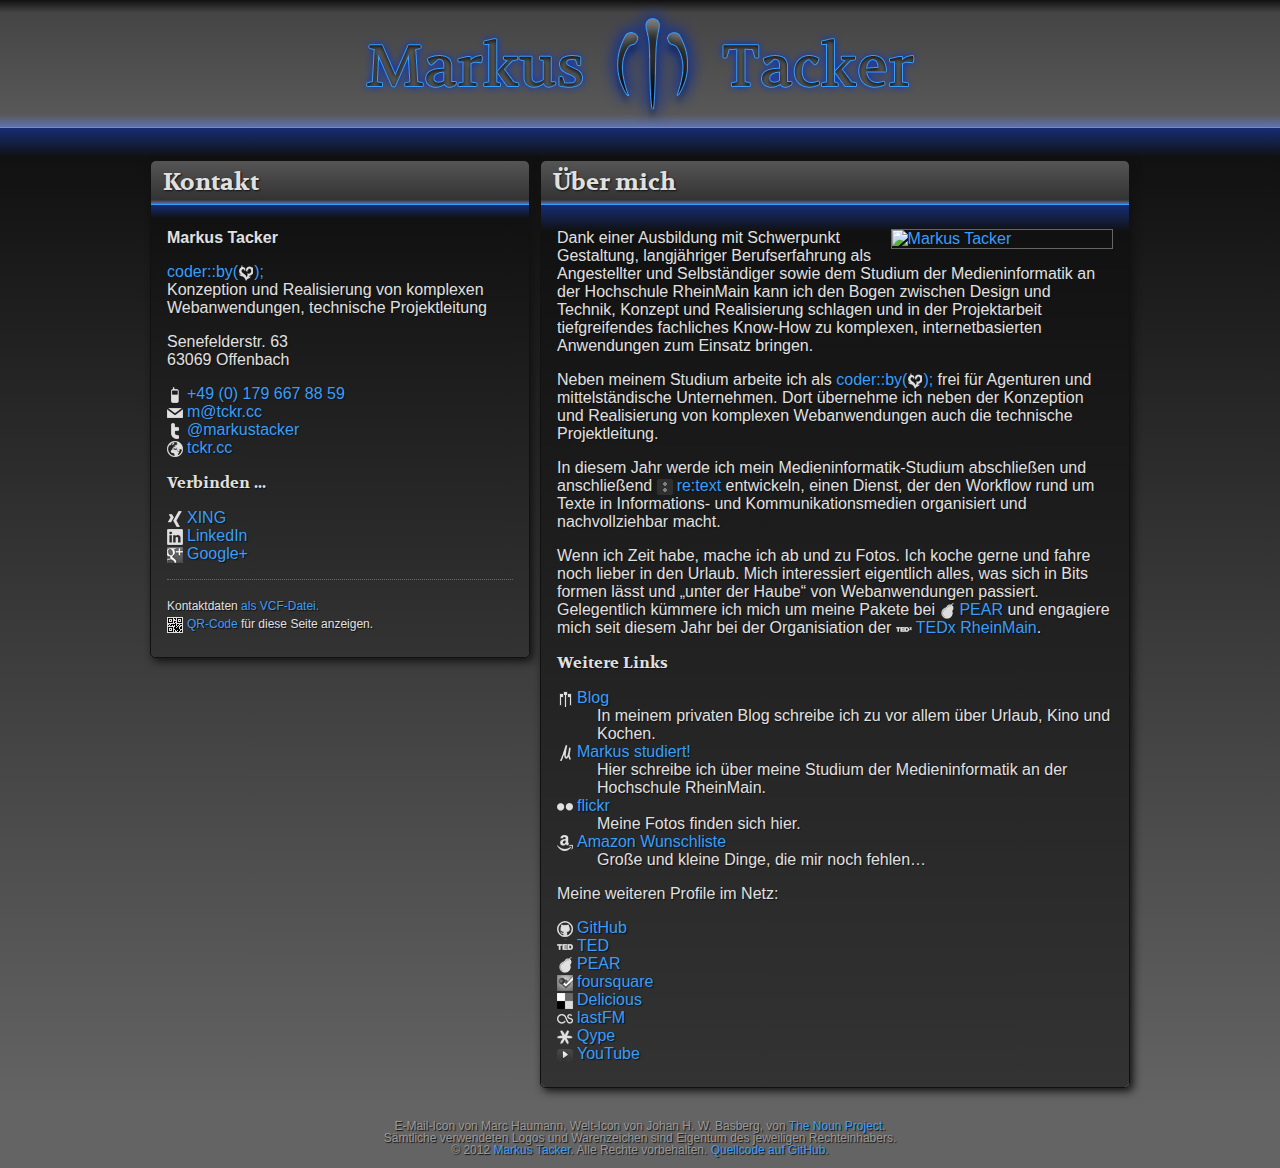
==== htdocs/index.html @ 4ea823ac "Icons dazu." ====
<!doctype html>
<html lang="de-de">
<head>
    <meta charset="utf-8">

    <title>Markus Tacker</title>
    <meta name="description" content="Markus Tacker konzipiert und realisiert komplexe Webanwendungen.">
    <meta name="author" content="Markus Tacker | http://tckr.cc/">
    <meta name="viewport" content="width=device-width,initial-scale=1">
    <link rel="stylesheet" href="./assets/complete-min.css" type="text/css">
    <link href="http://fonts.googleapis.com/css?family=Volkhov:700" rel="stylesheet" type="text/css">
    <!--[if gte IE 9]>
    <style type="text/css">
        .gradient {
            filter: none;
        }
    </style>
    <![endif]-->
</head>
<body itemscope itemtype="http://schema.org/Person">
<nav class="gradient">
    <a href="#contact" class="internal">Kontakt</a>
    <a href="#about" class="internal">Über mich</a>
    <a href="#links" class="internal">Links</a>
</nav>
<header class="gradient">
    <h1>Markus Tacker</h1>
</header>
<div id="main" class="gradient">
    <div id="content">
        <aside class="box" id="contact">
            <h2 class="boxtitle gradient">Kontakt</h2>

            <div class="boxbody gradient">
                <p>
                    <strong itemprop="name">Markus Tacker</strong>
                </p>

                <p>
                    <span itemprop="memberOf" itemscope itemtype="http://schema.org/Organization">
                        <a href="http://coderbyheart.de/" itemprop="url" rel="me"><span
                                itemprop="name">coder::by(<span class="icon icon-coderbyheart">♥</span>);</span></a>
                    </span>
                    <br>
                    <span itemprop="jobTitle">Konzeption und Realisierung von komplexen Webanwendungen, technische
                        Projektleitung
                    </span>
                </p>

                <p>
                        <span itemprop="address" itemscope itemtype="http://schema.org/PostalAddress">
                            <span itemprop="streetAddress">Senefelderstr. 63</span><br>
                            <span itemprop="postalCode">63069</span> <span
                                itemprop="addressLocality">Offenbach</span> <span
                                class="hidden"><span itemprop="addressRegion">Hessen</span>, <span
                                itemprop="addressCountry">Deutschland</span></span>
                        </span>
                </p>
                <dl class="icons">
                    <dt>Telefon</dt>
                    <dd itemprop="telephone"><span class="icon icon-phone"></span><a href="tel:+491796678859">+49 (0)
                        179 667 88 59</a></dd>
                    <dt>E-Mail</dt>
                    <dd><span class="icon icon-mail"></span><a href="mailto:m@tckr.cc" itemprop="email">m@tckr.cc</a>
                    </dd>
                    <dt>Twitter</dt>
                    <dd><span class="icon icon-twitter"></span><a
                            href="http://twitter.com/markustacker">@markustacker</a></dd>
                    <dt>Web</dt>
                    <dd><span class="icon icon-link"></span><a href="http://tckr.cc/" itemprop="url" rel="author">tckr.cc</a>
                    </dd>
                </dl>


                <h3>Verbinden ...</h3>

                <ul class="icons">
                    <li><span class="icon icon-xing"></span><a href="https://www.xing.com/profile/Markus_Tacker"
                                                               rel="me">XING</a></li>
                    <li><span class="icon icon-linkedin"></span><a href="http://www.linkedin.com/in/markustacker"
                                                                   rel="me">LinkedIn</a></li>
                    <li><span class="icon icon-gplus"></span><a href="http://profiles.google.com/markus.tacker"
                                                                rel="me">Google+</a></li>
                </ul>

                <hr>

                <p>
                    <small>Kontaktdaten <a href="MarkusTacker.vcf">als VCF-Datei.</a><br>
                        <span class="icon icon-qrcode"></span><a href="qrcode.html">QR-Code</a> für diese Seite
                        anzeigen.
                    </small>
                </p>
            </div>
        </aside>

        <article class="box">
            <h2 id="about" class="boxtitle gradient">Über mich</h2>

            <div class="boxbody gradient">

                <a href="http://www.flickr.com/photos/tacker/6004944000/" rel="me"><img
                        src="http://farm7.staticflickr.com/6147/6004944000_10cf9fb091.jpg" alt="Markus Tacker"
                        class="me" itemprop="image"/></a>

                <p>Dank einer Ausbildung mit Schwerpunkt
                    Gestaltung, langjähriger Berufserfahrung als Angestellter und Selbständiger sowie dem Studium der
                    Medieninformatik an der Hochschule RheinMain kann ich den Bogen zwischen Design und Technik,
                    Konzept und Realisierung schlagen und in der Projektarbeit tiefgreifendes fachliches Know-How zu
                    komplexen, internetbasierten Anwendungen zum Einsatz bringen.</p>

                <p>Neben meinem Studium arbeite ich als <a href="http://coderbyheart.de/" rel="me">coder::by(<span
                        class="icon icon-coderbyheart">♥</span>);</a>
                    frei für Agenturen und mittelständische Unternehmen. Dort übernehme ich neben der Konzeption und
                    Realisierung von komplexen Webanwendungen auch die technische Projektleitung.</p>

                <p>In diesem Jahr werde ich mein Medieninformatik-Studium abschließen und anschließend <span
                        class="icon icon-retext"></span><a
                        href="http://retext.it/" rel="me">re:text</a> entwickeln, einen Dienst, der den Workflow rund um
                    Texte in Informations- und Kommunikationsmedien organisiert und nachvollziehbar macht.</p>

                <p>Wenn ich Zeit habe, mache ich ab und zu Fotos. Ich koche gerne und fahre noch lieber in den Urlaub.
                    Mich interessiert eigentlich alles, was sich in Bits formen lässt und „unter der Haube“ von
                    Webanwendungen passiert. Gelegentlich kümmere ich mich um meine Pakete bei
                    <span itemprop="affiliation" itemscope itemtype="http://schema.org/Organization"><span
                            class="icon icon-pear"></span><a
                            href="http://pear.php.net/" itemprop="url"><span itemprop="name">PEAR</span></a><span
                            itemprop="description" class="hidden" lang="en-us">PEAR is a framework and distribution system for reusable PHP components.</span></span>
                    und engagiere mich seit diesem Jahr bei der Organisiation der
                    <span itemprop="affiliation" itemscope itemtype="http://schema.org/Organization"><span
                            class="icon icon-tedx"></span><a
                            href="http://www.tedxrheinmain.de/" itemprop="url"><span
                            itemprop="name">TEDx RheinMain</span></a><span itemprop="description" class="hidden"
                                                                           lang="en-us">TEDx is a program of local, self-organized events that bring people together to share a TED-like experience.</span></span>.
                </p>

                <h3 id="links">Weitere Links</h3>

                <dl>
                    <dt><span class="icon icon-tackerorg"></span><a href="http://m.tacker.org/" rel="me">Blog</a></dt>
                    <dd>In meinem privaten Blog schreibe ich zu vor allem über Urlaub, Kino und Kochen.</dd>
                    <dt><span class="icon icon-markusstudiert"></span><a href="http://markusstudiert.de/" rel="me">Markus
                        studiert!</a></dt>
                    <dd>Hier schreibe ich über meine Studium der Medieninformatik an der Hochschule RheinMain.</dd>
                    <dt><span class="icon icon-flickr"></span><a href="http://www.flickr.com/people/tacker/" rel="me">flickr</a>
                    </dt>
                    <dd>Meine Fotos finden sich hier.</dd>
                    <dt>
                        <span class="icon icon-amazon"></span><a
                            href="https://www.amazon.de/gp/pdp/profile/ATC8QVKE79XBW/?ie=UTF8&amp;site-redirect=de&amp;tag=mtaor-21&amp;linkCode=ur2&amp;camp=1638&amp;creative=19454">Amazon
                        Wunschliste</a></dt>
                    <dd>Große und kleine Dinge, die mir noch fehlen…</dd>
                </dl>

                <p>Meine weiteren Profile im Netz:</p>

                <ul class="icons">
                    <li><span class="icon icon-github"></span><a href="https://github.com/tacker" rel="me"
                                                                 title="tacker@GitHub">GitHub</a></li>
                    <li><span class="icon icon-ted"></span><a href="http://www.ted.com/profiles/1205018" rel="me"
                                                              title="TED-Profil">TED</a></li>
                    <li><span class="icon icon-pear"></span><a href="http://pear.php.net/user/tacker" rel="me"
                                                               title="tacker@PEAR">PEAR</a></li>
                    <li><span class="icon icon-foursquare"></span><a href="https://de.foursquare.com/markustacker"
                                                                     rel="me"
                                                                     title="markustacker@foursquare">foursquare</a>
                    </li>
                    <li><span class="icon icon-delicious"></span><a href="http://delicious.com/tacker" rel="me"
                                                                    title="tacker@delicious">Delicious</a></li>
                    <li><span class="icon icon-lastfm"></span><a href="http://www.lastfm.de/user/m.tacker/" rel="me"
                                                                 title="m.tacker@lastfm">lastFM</a></li>
                    <li><span class="icon icon-qype"></span><a href="http://www.qype.com/people/tacker" rel="me"
                                                               title="tacker@qype">Qype</a></li>
                    <li><span class="icon icon-youtube"></span><a href="http://www.youtube.com/user/markustacker"
                                                                  rel="me"
                                                                  title="markustacker@youtube">YouTube</a></li>
                </ul>

            </div>
        </article>

        <div class="clearfix"></div>
    </div>
</div>
<footer>
    <p>E-Mail-Icon von Marc Haumann, Welt-Icon von Johan H. W. Basberg, von <a href="http://www.thenounproject.com">The
        Noun Project</a>.<br>
        Sämtliche verwendeten Logos und Warenzeichen sind Eigentum des jeweiligen Rechteinhabers.<br>
        © 2012 <a href="http://tckr.cc/" rel="author">Markus Tacker</a>. Alle Rechte vorbehalten. <a href="https://github.com/tacker/tckr.cc">Quellcode auf GitHub.</a>
    </p>
</footer>
<script type="text/javascript">

    var _gaq = _gaq || [];
    _gaq.push(
            ['_setAccount', 'UA-227203-19'],
            ['_setDomainName', 'tckr.cc'],
            ['_trackPageview'],
            ['_gat._anonymizeIp'] // Use anonymized tracking so we don't need a privacy disclaimer.
    );

    (function () {
        var ga = document.createElement('script');
        ga.type = 'text/javascript';
        ga.async = true;
        ga.src = ('https:' == document.location.protocol ? 'https://ssl' : 'http://www') + '.google-analytics.com/ga.js';
        var s = document.getElementsByTagName('script')[0];
        s.parentNode.insertBefore(ga, s);
    })();

</script>
</body>
</html>
---- htdocs/assets/complete-min.css ----
/*! normalize.css 2011-11-04T15:38 UTC - http://github.com/necolas/normalize.css */article,aside,details,figcaption,figure,footer,header,hgroup,nav,section{display:block}audio,canvas,video{display:inline-block;*display:inline;*zoom:1}audio:not([controls]){display:none}[hidden]{display:none}html{font-size:100%;overflow-y:scroll;-webkit-text-size-adjust:100%;-ms-text-size-adjust:100%}body{margin:0}body,button,input,select,textarea{font-family:sans-serif}a:focus{outline:thin dotted}a:hover,a:active{outline:0}h1{font-size:2em}abbr[title]{border-bottom:1px dotted}b,strong{font-weight:bold}blockquote{margin:1em 40px}dfn{font-style:italic}mark{background:#ff0;color:#000}pre,code,kbd,samp{font-family:monospace,serif;_font-family:'courier new',monospace;font-size:1em}pre{white-space:pre;white-space:pre-wrap;word-wrap:break-word}q{quotes:none}q:before,q:after{content:'';content:none}small{font-size:75%}sub,sup{font-size:75%;line-height:0;position:relative;vertical-align:baseline}sup{top:-0.5em}sub{bottom:-0.25em}ul,ol{margin-left:0;padding:0 0 0 40px}dd{margin:0 0 0 40px}nav ul,nav ol{list-style:none;list-style-image:none}img{border:0;-ms-interpolation-mode:bicubic}svg:not(:root){overflow:hidden}figure{margin:0}form{margin:0}fieldset{border:1px solid #c0c0c0;margin:0 2px;padding:.35em .625em .75em}legend{border:0;*margin-left:-7px}button,input,select,textarea{font-size:100%;margin:0;vertical-align:baseline;*vertical-align:middle}button,input{line-height:normal}button,input[type="button"],input[type="reset"],input[type="submit"]{cursor:pointer;-webkit-appearance:button;*overflow:visible}input[type="checkbox"],input[type="radio"]{box-sizing:border-box;padding:0}input[type="search"]{-webkit-appearance:textfield;-moz-box-sizing:content-box;-webkit-box-sizing:content-box;box-sizing:content-box}input[type="search"]::-webkit-search-decoration{-webkit-appearance:none}button::-moz-focus-inner,input::-moz-focus-inner{border:0;padding:0}textarea{overflow:auto;vertical-align:top}table{border-collapse:collapse;border-spacing:0}html{background-color:#646464;color:#e0e0e0}*{-moz-box-sizing:border-box;-webkit-box-sizing:border-box;box-sizing:border-box}body{font-family:"Trebuchet MS","Verdana",sans-serif;text-shadow:1px 1px 1px #111}h1,h2,h3{font-family:'Volkhov',serif;margin:0}h1{background-image:url("../img/header.png");background-repeat:no-repeat;background-size:100%;background-position:0 50%;display:inline-block;text-indent:-9000px}h3{font-size:1em}a{color:#389efc;text-decoration:none}hr{border:0;border-bottom:1px dotted #666}nav{min-height:30px;font-family:"Trebuchet MS","Verdana",sans-serif;width:100%;text-align:center;text-shadow:1px 1px 2px #111;background:#111;background:url([data-uri]);background:-moz-linear-gradient(top,#111 0,#464546 10%,#585858 90%,#6072ad 100%);background:-webkit-gradient(linear,left top,left bottom,color-stop(0%,#111),color-stop(10%,#464546),color-stop(90%,#585858),color-stop(100%,#6072ad));background:-webkit-linear-gradient(top,#111 0,#464546 10%,#585858 90%,#6072ad 100%);background:-o-linear-gradient(top,#111 0,#464546 10%,#585858 90%,#6072ad 100%);background:-ms-linear-gradient(top,#111 0,#464546 10%,#585858 90%,#6072ad 100%);background:linear-gradient(top,#111 0,#464546 10%,#585858 90%,#6072ad 100%);filter:progid:DXImageTransform.Microsoft.gradient(startColorstr = '#111111',endColorstr = '#6072ad',GradientType = 0);border-bottom:1px solid #389efc}nav a{padding:0 1em;line-height:30px}header{background:#111;background:url([data-uri]);background:-moz-linear-gradient(top,#111 0,#464546 10%,#585858 90%,#6072ad 100%);background:-webkit-gradient(linear,left top,left bottom,color-stop(0%,#111),color-stop(10%,#464546),color-stop(90%,#585858),color-stop(100%,#6072ad));background:-webkit-linear-gradient(top,#111 0,#464546 10%,#585858 90%,#6072ad 100%);background:-o-linear-gradient(top,#111 0,#464546 10%,#585858 90%,#6072ad 100%);background:-ms-linear-gradient(top,#111 0,#464546 10%,#585858 90%,#6072ad 100%);background:linear-gradient(top,#111 0,#464546 10%,#585858 90%,#6072ad 100%);filter:progid:DXImageTransform.Microsoft.gradient(startColorstr = '#111111',endColorstr = '#6072ad',GradientType = 0);border-bottom:1px solid #389efc;text-align:center}#main{background:#152c74;background:url([data-uri]);background:-moz-linear-gradient(top,#152c74 0,#111 3%,#646464 100%);background:-webkit-gradient(linear,left top,left bottom,color-stop(0%,#152c74),color-stop(3%,#111),color-stop(100%,#646464));background:-webkit-linear-gradient(top,#152c74 0,#111 3%,#646464 100%);background:-o-linear-gradient(top,#152c74 0,#111 3%,#646464 100%);background:-ms-linear-gradient(top,#152c74 0,#111 3%,#646464 100%);background:linear-gradient(top,#152c74 0,#111 3%,#646464 100%);filter:progid:DXImageTransform.Microsoft.gradient(startColorstr = '#152c74',endColorstr = '#646464',GradientType = 0)}#content{max-width:1000px;margin:0 auto}.box{border-radius:5px;border:1px solid #111;box-shadow:3px 3px 8px #111}.boxtitle{border-bottom:1px solid #389efc;text-shadow:1px 1px 2px #111;border-top-left-radius:5px;border-top-right-radius:5px;padding:.25em .5em;background:#555;background:url([data-uri]);background:-moz-linear-gradient(top,#555 0,#333 90%,#6072ad 100%);background:-webkit-gradient(linear,left top,left bottom,color-stop(0%,#555),color-stop(90%,#333),color-stop(100%,#6072ad));background:-webkit-linear-gradient(top,#555 0,#333 90%,#6072ad 100%);background:-o-linear-gradient(top,#555 0,#333 90%,#6072ad 100%);background:-ms-linear-gradient(top,#555 0,#333 90%,#6072ad 100%);background:linear-gradient(top,#555 0,#333 90%,#6072ad 100%);filter:progid:DXImageTransform.Microsoft.gradient(startColorstr = '#555555',endColorstr = '#6072ad',GradientType = 0)}.boxbody{padding:.5em 1em;background:#152c74;background:url([data-uri]);background:-moz-linear-gradient(top,#152c74 0,#111 3%,#333 100%);background:-webkit-gradient(linear,left top,left bottom,color-stop(0%,#152c74),color-stop(3%,#111),color-stop(100%,#333));background:-webkit-linear-gradient(top,#152c74 0,#111 3%,#333 100%);background:-o-linear-gradient(top,#152c74 0,#111 3%,#333 100%);background:-ms-linear-gradient(top,#152c74 0,#111 3%,#333 100%);background:linear-gradient(top,#152c74 0,#111 3%,#333 100%);filter:progid:DXImageTransform.Microsoft.gradient(startColorstr = '#152c74',endColorstr = '#333333',GradientType = 0);border-bottom-left-radius:5px;border-bottom-right-radius:5px}img.me{float:right;width:40%;max-width:332px;margin:1em 0 1em 1em;border:1px solid #666}footer{font-size:.75em;color:#999;text-align:center;line-height:1em}.icon{background:transparent url(../img/icons.png) no-repeat;display:inline-block;width:16px;height:16px;vertical-align:middle;text-indent:-9000px}.icon+a{margin-left:4px}dl.icons dt{display:none}dl.icons dd{margin-left:0}ul.icons{list-style:none;padding:0}.icon-tckrcc{background-position:0 0}.icon-twitter{background-position:0 -16px}.icon-amazon{background-position:0 -32px}.icon-phone{background-position:0 -48px}.icon-gplus{background-position:0 -64px}.icon-tackerorg{background-position:0 -80px}.icon-ted{background-position:0 -96px}.icon-link{background-position:0 -112px}.icon-coderbyheart{background-position:0 -128px}.icon-qrcode{background-position:0 -144px}.icon-tedx{background-position:0 -160px}.icon-xing{background-position:0 -176px}.icon-linkedin{background-position:0 -192px}.icon-flickr{background-position:0 -208px}.icon-youtube{background-position:0 -224px}.icon-lastfm{background-position:0 -240px}.icon-pear{background-position:0 -256px}.icon-markusstudiert{background-position:0 -272px}.icon-github{background-position:0 -288px}.icon-delicious{background-position:0 -304px}.icon-foursquare{background-position:0 -320px}.icon-retext{background-position:0 -336px}.icon-qype{background-position:0 -352px}.icon-mail{background-position:0 -368px}.hidden{display:none;visibility:hidden}.clearfix:before,.clearfix:after{content:"";display:table}.clearfix:after{clear:both}.clearfix{zoom:1}@media screen{article{margin-top:5%;margin-bottom:2%}aside{margin-bottom:2%}#main{padding-top:2%}header{display:none}}@media screen and (min-width:600px){nav{display:none}#main{padding-top:2em}aside{width:38%;float:left;margin-left:1%;margin-right:1%;max-width:400px}article{margin-top:0;width:59%;float:left;margin-right:1%;max-width:600px}h1{width:563px;height:127px}header{display:block;min-height:127px}}
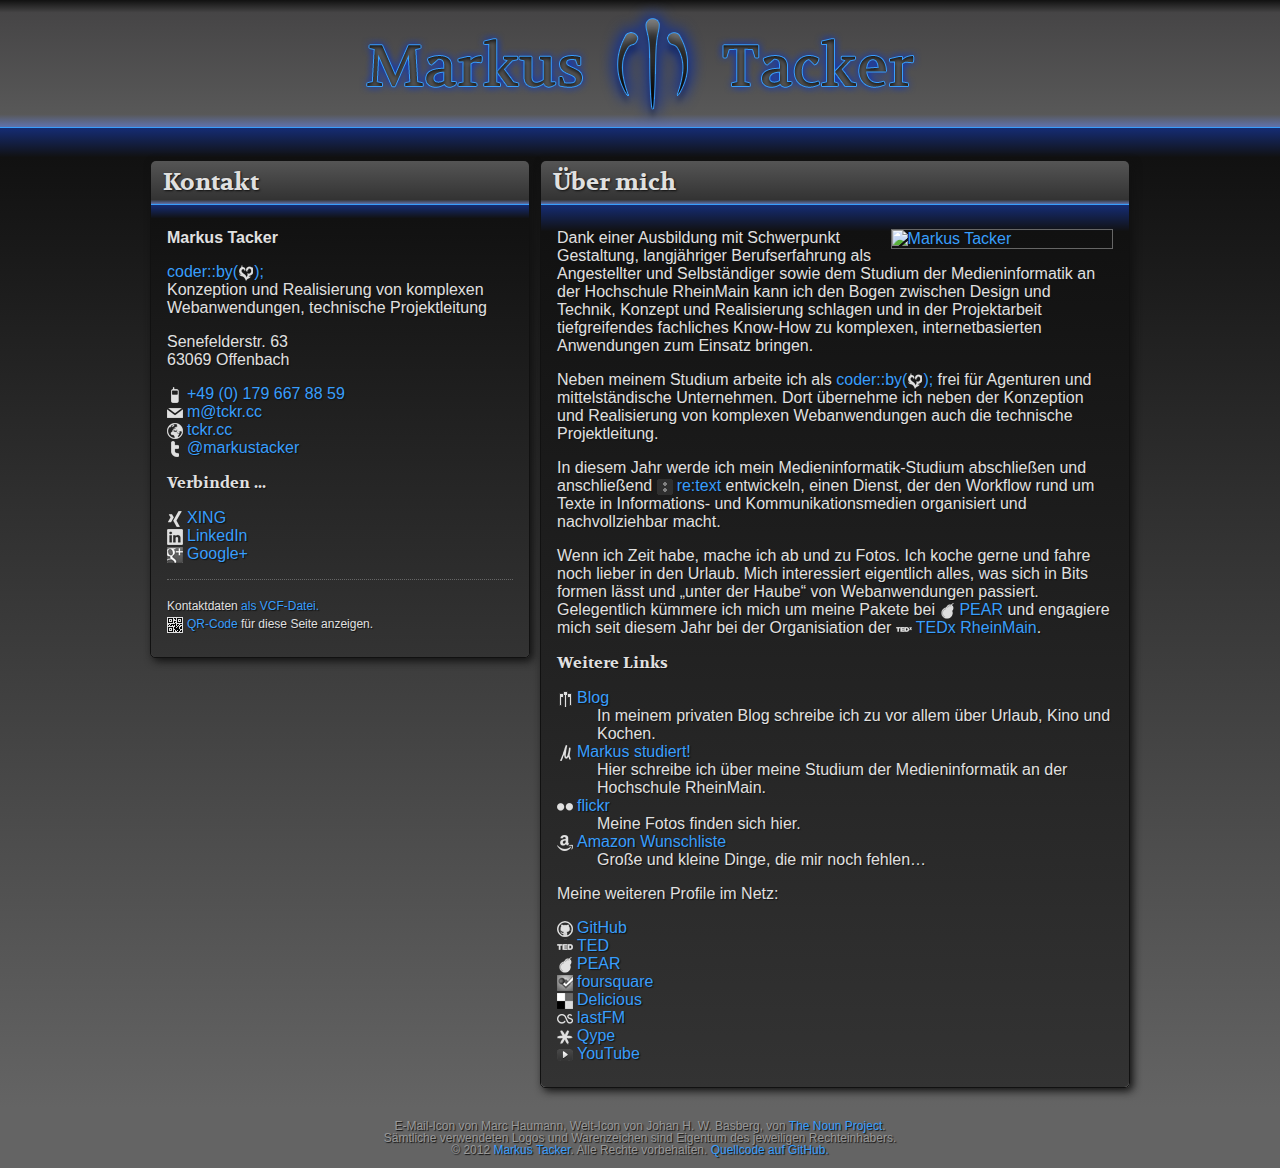
==== commit b788c71b: "Web-Link über Twitter." ====
--- a/htdocs/index.html
+++ b/htdocs/index.html
@@ -63,12 +63,12 @@
                     <dt>E-Mail</dt>
                     <dd><span class="icon icon-mail"></span><a href="mailto:m@tckr.cc" itemprop="email">m@tckr.cc</a>
                     </dd>
+                    <dt>Web</dt>
+                    <dd><span class="icon icon-link"></span><a href="http://tckr.cc/" itemprop="url" rel="author">tckr.cc</a>
+                    </dd>
                     <dt>Twitter</dt>
                     <dd><span class="icon icon-twitter"></span><a
                             href="http://twitter.com/markustacker">@markustacker</a></dd>
-                    <dt>Web</dt>
-                    <dd><span class="icon icon-link"></span><a href="http://tckr.cc/" itemprop="url" rel="author">tckr.cc</a>
-                    </dd>
                 </dl>
 
 
@@ -186,7 +186,8 @@
     <p>E-Mail-Icon von Marc Haumann, Welt-Icon von Johan H. W. Basberg, von <a href="http://www.thenounproject.com">The
         Noun Project</a>.<br>
         Sämtliche verwendeten Logos und Warenzeichen sind Eigentum des jeweiligen Rechteinhabers.<br>
-        © 2012 <a href="http://tckr.cc/" rel="author">Markus Tacker</a>. Alle Rechte vorbehalten. <a href="https://github.com/tacker/tckr.cc">Quellcode auf GitHub.</a>
+        © 2012 <a href="http://tckr.cc/" rel="author">Markus Tacker</a>. Alle Rechte vorbehalten. <a
+                href="https://github.com/tacker/tckr.cc">Quellcode auf GitHub.</a>
     </p>
 </footer>
 <script type="text/javascript">
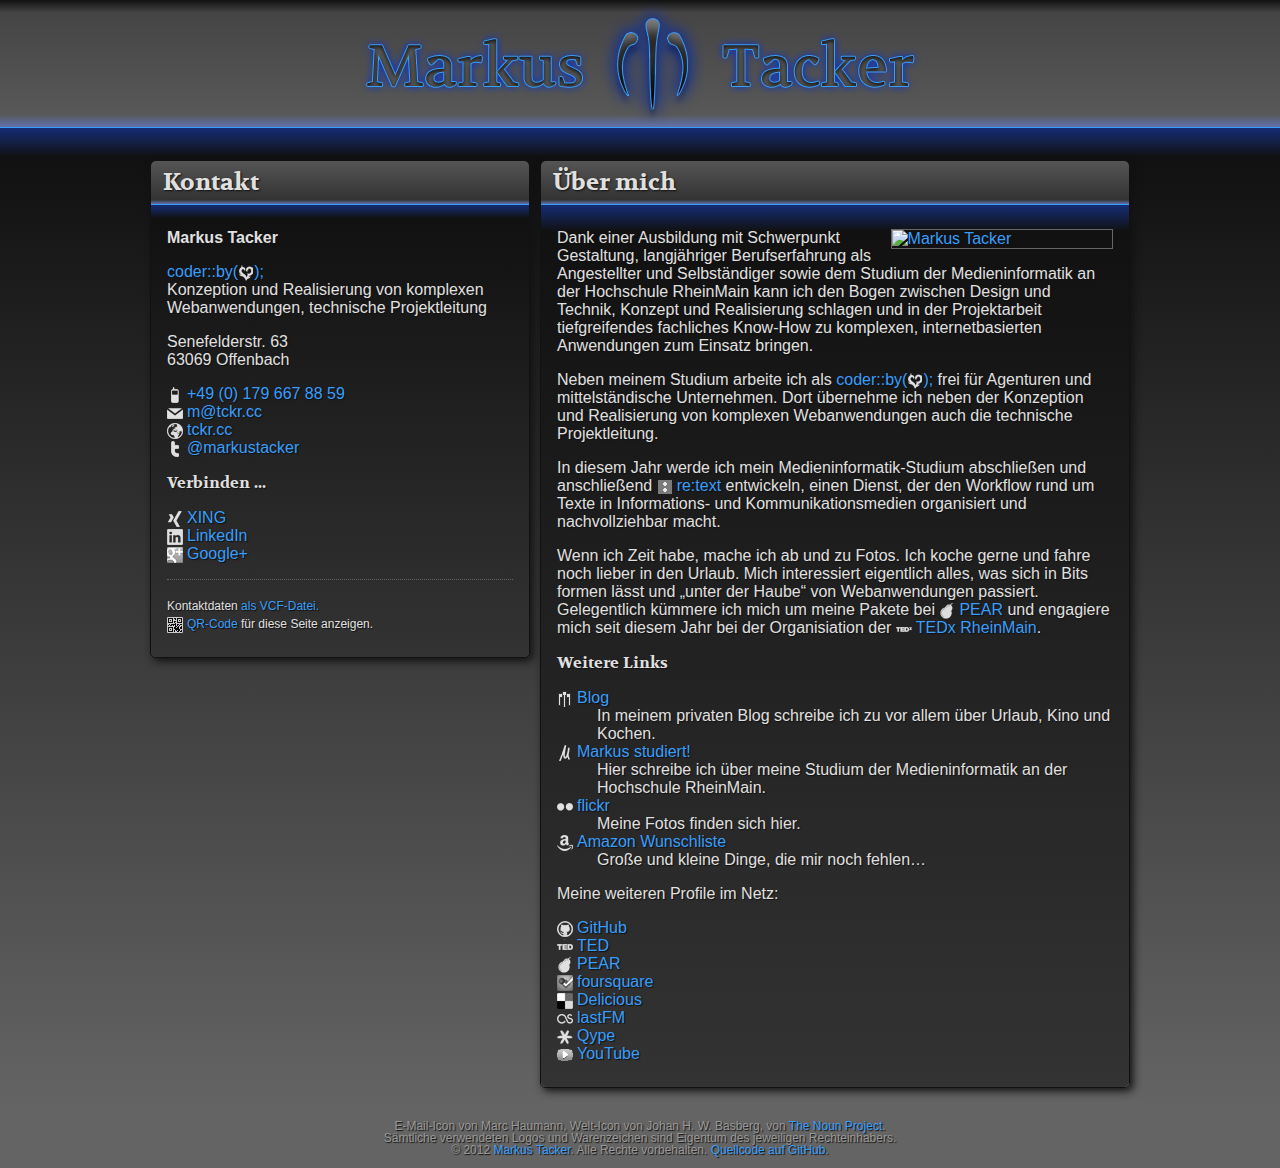
==== commit 39121103: "Icon touchup. Verwende optipng." ====
--- a/htdocs/index.html
+++ b/htdocs/index.html
@@ -7,7 +7,7 @@
     <meta name="description" content="Markus Tacker konzipiert und realisiert komplexe Webanwendungen.">
     <meta name="author" content="Markus Tacker | http://tckr.cc/">
     <meta name="viewport" content="width=device-width,initial-scale=1">
-    <link rel="stylesheet" href="./assets/complete-min.css" type="text/css">
+    <link rel="stylesheet" href="./assets/css/complete-min.css" type="text/css">
     <link href="http://fonts.googleapis.com/css?family=Volkhov:700" rel="stylesheet" type="text/css">
     <!--[if gte IE 9]>
     <style type="text/css">
--- a/htdocs/assets/css/complete-min.css
+++ b/htdocs/assets/css/complete-min.css
@@ -0,0 +1 @@
+/*! normalize.css 2011-11-04T15:38 UTC - http://github.com/necolas/normalize.css */article,aside,details,figcaption,figure,footer,header,hgroup,nav,section{display:block}audio,canvas,video{display:inline-block;*display:inline;*zoom:1}audio:not([controls]){display:none}[hidden]{display:none}html{font-size:100%;overflow-y:scroll;-webkit-text-size-adjust:100%;-ms-text-size-adjust:100%}body{margin:0}body,button,input,select,textarea{font-family:sans-serif}a:focus{outline:thin dotted}a:hover,a:active{outline:0}h1{font-size:2em}abbr[title]{border-bottom:1px dotted}b,strong{font-weight:bold}blockquote{margin:1em 40px}dfn{font-style:italic}mark{background:#ff0;color:#000}pre,code,kbd,samp{font-family:monospace,serif;_font-family:'courier new',monospace;font-size:1em}pre{white-space:pre;white-space:pre-wrap;word-wrap:break-word}q{quotes:none}q:before,q:after{content:'';content:none}small{font-size:75%}sub,sup{font-size:75%;line-height:0;position:relative;vertical-align:baseline}sup{top:-0.5em}sub{bottom:-0.25em}ul,ol{margin-left:0;padding:0 0 0 40px}dd{margin:0 0 0 40px}nav ul,nav ol{list-style:none;list-style-image:none}img{border:0;-ms-interpolation-mode:bicubic}svg:not(:root){overflow:hidden}figure{margin:0}form{margin:0}fieldset{border:1px solid #c0c0c0;margin:0 2px;padding:.35em .625em .75em}legend{border:0;*margin-left:-7px}button,input,select,textarea{font-size:100%;margin:0;vertical-align:baseline;*vertical-align:middle}button,input{line-height:normal}button,input[type="button"],input[type="reset"],input[type="submit"]{cursor:pointer;-webkit-appearance:button;*overflow:visible}input[type="checkbox"],input[type="radio"]{box-sizing:border-box;padding:0}input[type="search"]{-webkit-appearance:textfield;-moz-box-sizing:content-box;-webkit-box-sizing:content-box;box-sizing:content-box}input[type="search"]::-webkit-search-decoration{-webkit-appearance:none}button::-moz-focus-inner,input::-moz-focus-inner{border:0;padding:0}textarea{overflow:auto;vertical-align:top}table{border-collapse:collapse;border-spacing:0}html{background-color:#646464;color:#e0e0e0}*{-moz-box-sizing:border-box;-webkit-box-sizing:border-box;box-sizing:border-box}body{font-family:"Trebuchet MS","Verdana",sans-serif;text-shadow:1px 1px 1px #111}h1,h2,h3{font-family:'Volkhov',serif;margin:0}h1{background-image:url("../img/header.png");background-repeat:no-repeat;background-size:100%;background-position:0 50%;display:inline-block;text-indent:-9000px}h3{font-size:1em}a{color:#389efc;text-decoration:none}hr{border:0;border-bottom:1px dotted #666}nav{min-height:30px;font-family:"Trebuchet MS","Verdana",sans-serif;width:100%;text-align:center;text-shadow:1px 1px 2px #111;background:#111;background:url([data-uri]);background:-moz-linear-gradient(top,#111 0,#464546 10%,#585858 90%,#6072ad 100%);background:-webkit-gradient(linear,left top,left bottom,color-stop(0%,#111),color-stop(10%,#464546),color-stop(90%,#585858),color-stop(100%,#6072ad));background:-webkit-linear-gradient(top,#111 0,#464546 10%,#585858 90%,#6072ad 100%);background:-o-linear-gradient(top,#111 0,#464546 10%,#585858 90%,#6072ad 100%);background:-ms-linear-gradient(top,#111 0,#464546 10%,#585858 90%,#6072ad 100%);background:linear-gradient(top,#111 0,#464546 10%,#585858 90%,#6072ad 100%);filter:progid:DXImageTransform.Microsoft.gradient(startColorstr = '#111111',endColorstr = '#6072ad',GradientType = 0);border-bottom:1px solid #389efc}nav a{padding:0 1em;line-height:30px}header{background:#111;background:url([data-uri]);background:-moz-linear-gradient(top,#111 0,#464546 10%,#585858 90%,#6072ad 100%);background:-webkit-gradient(linear,left top,left bottom,color-stop(0%,#111),color-stop(10%,#464546),color-stop(90%,#585858),color-stop(100%,#6072ad));background:-webkit-linear-gradient(top,#111 0,#464546 10%,#585858 90%,#6072ad 100%);background:-o-linear-gradient(top,#111 0,#464546 10%,#585858 90%,#6072ad 100%);background:-ms-linear-gradient(top,#111 0,#464546 10%,#585858 90%,#6072ad 100%);background:linear-gradient(top,#111 0,#464546 10%,#585858 90%,#6072ad 100%);filter:progid:DXImageTransform.Microsoft.gradient(startColorstr = '#111111',endColorstr = '#6072ad',GradientType = 0);border-bottom:1px solid #389efc;text-align:center}#main{background:#152c74;background:url([data-uri]);background:-moz-linear-gradient(top,#152c74 0,#111 3%,#646464 100%);background:-webkit-gradient(linear,left top,left bottom,color-stop(0%,#152c74),color-stop(3%,#111),color-stop(100%,#646464));background:-webkit-linear-gradient(top,#152c74 0,#111 3%,#646464 100%);background:-o-linear-gradient(top,#152c74 0,#111 3%,#646464 100%);background:-ms-linear-gradient(top,#152c74 0,#111 3%,#646464 100%);background:linear-gradient(top,#152c74 0,#111 3%,#646464 100%);filter:progid:DXImageTransform.Microsoft.gradient(startColorstr = '#152c74',endColorstr = '#646464',GradientType = 0)}#content{max-width:1000px;margin:0 auto}.box{border-radius:5px;border:1px solid #111;box-shadow:3px 3px 8px #111}.boxtitle{border-bottom:1px solid #389efc;text-shadow:1px 1px 2px #111;border-top-left-radius:5px;border-top-right-radius:5px;padding:.25em .5em;background:#555;background:url([data-uri]);background:-moz-linear-gradient(top,#555 0,#333 90%,#6072ad 100%);background:-webkit-gradient(linear,left top,left bottom,color-stop(0%,#555),color-stop(90%,#333),color-stop(100%,#6072ad));background:-webkit-linear-gradient(top,#555 0,#333 90%,#6072ad 100%);background:-o-linear-gradient(top,#555 0,#333 90%,#6072ad 100%);background:-ms-linear-gradient(top,#555 0,#333 90%,#6072ad 100%);background:linear-gradient(top,#555 0,#333 90%,#6072ad 100%);filter:progid:DXImageTransform.Microsoft.gradient(startColorstr = '#555555',endColorstr = '#6072ad',GradientType = 0)}.boxbody{padding:.5em 1em;background:#152c74;background:url([data-uri]);background:-moz-linear-gradient(top,#152c74 0,#111 3%,#333 100%);background:-webkit-gradient(linear,left top,left bottom,color-stop(0%,#152c74),color-stop(3%,#111),color-stop(100%,#333));background:-webkit-linear-gradient(top,#152c74 0,#111 3%,#333 100%);background:-o-linear-gradient(top,#152c74 0,#111 3%,#333 100%);background:-ms-linear-gradient(top,#152c74 0,#111 3%,#333 100%);background:linear-gradient(top,#152c74 0,#111 3%,#333 100%);filter:progid:DXImageTransform.Microsoft.gradient(startColorstr = '#152c74',endColorstr = '#333333',GradientType = 0);border-bottom-left-radius:5px;border-bottom-right-radius:5px}img.me{float:right;width:40%;max-width:332px;margin:1em 0 1em 1em;border:1px solid #666}footer{font-size:.75em;color:#999;text-align:center;line-height:1em}.icon{background:transparent url(../img/icons.png) no-repeat;display:inline-block;width:16px;height:16px;vertical-align:middle;text-indent:-9000px}.icon+a{margin-left:4px}dl.icons dt{display:none}dl.icons dd{margin-left:0}ul.icons{list-style:none;padding:0}.icon-tckrcc{background-position:0 0}.icon-twitter{background-position:0 -16px}.icon-amazon{background-position:0 -32px}.icon-phone{background-position:0 -48px}.icon-gplus{background-position:0 -64px}.icon-tackerorg{background-position:0 -80px}.icon-ted{background-position:0 -96px}.icon-link{background-position:0 -112px}.icon-coderbyheart{background-position:0 -128px}.icon-qrcode{background-position:0 -144px}.icon-tedx{background-position:0 -160px}.icon-xing{background-position:0 -176px}.icon-linkedin{background-position:0 -192px}.icon-flickr{background-position:0 -208px}.icon-youtube{background-position:0 -224px}.icon-lastfm{background-position:0 -240px}.icon-pear{background-position:0 -256px}.icon-markusstudiert{background-position:0 -272px}.icon-github{background-position:0 -288px}.icon-delicious{background-position:0 -304px}.icon-foursquare{background-position:0 -320px}.icon-retext{background-position:0 -336px}.icon-qype{background-position:0 -352px}.icon-mail{background-position:0 -368px}.hidden{display:none;visibility:hidden}.clearfix:before,.clearfix:after{content:"";display:table}.clearfix:after{clear:both}.clearfix{zoom:1}@media screen{article{margin-top:5%;margin-bottom:2%}aside{margin-bottom:2%}#main{padding-top:2%}header{display:none}}@media screen and (min-width:600px){nav{display:none}#main{padding-top:2em}aside{width:38%;float:left;margin-left:1%;margin-right:1%;max-width:400px}article{margin-top:0;width:59%;float:left;margin-right:1%;max-width:600px}h1{width:563px;height:127px}header{display:block;min-height:127px}}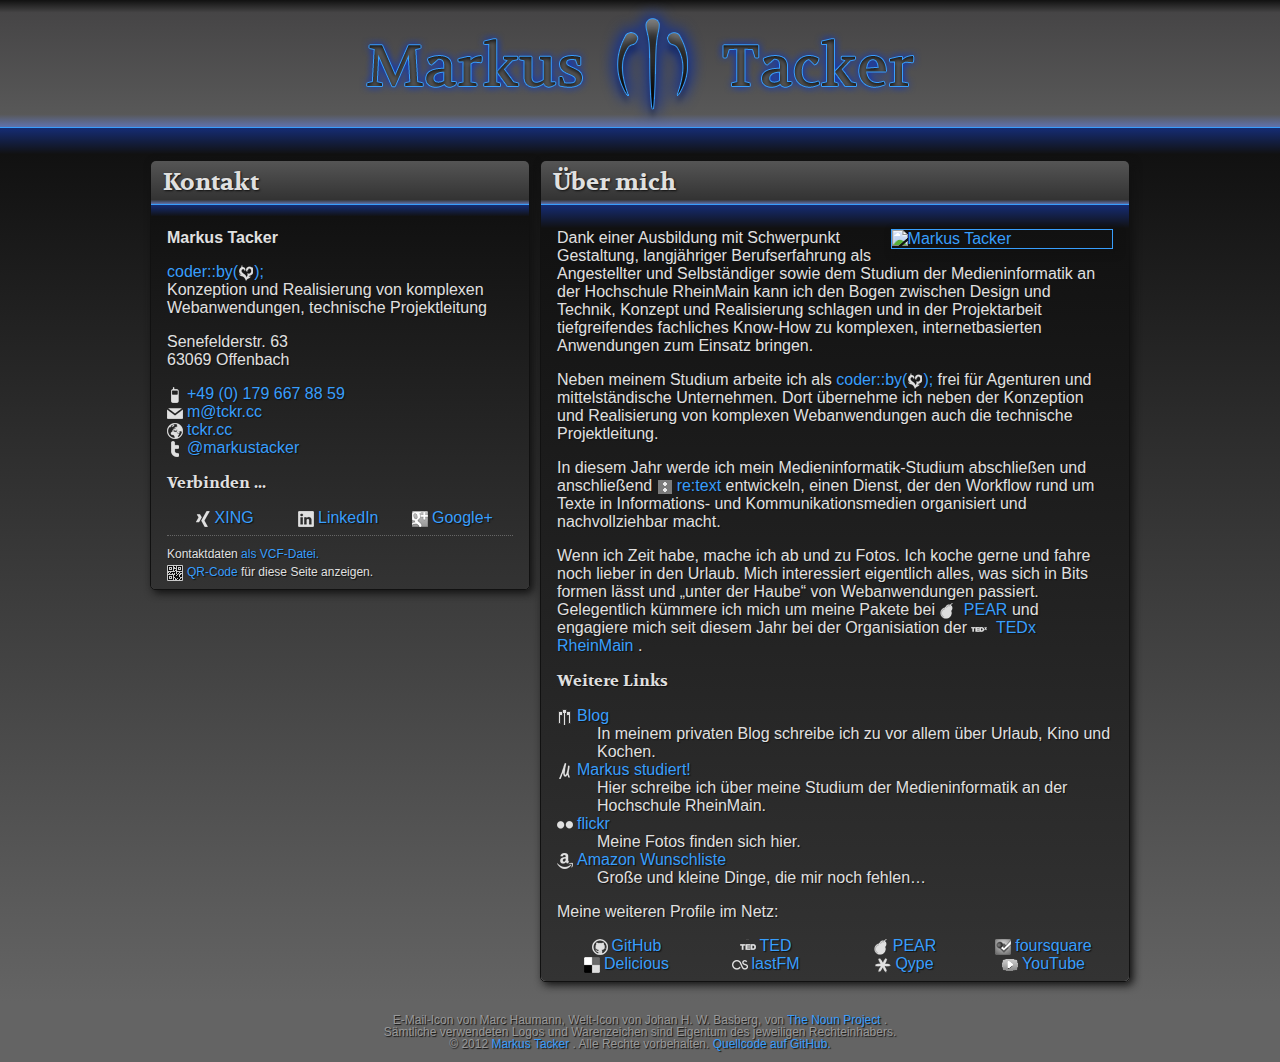
==== commit 0d634f1d: "Externe Profile floaten." ====
--- a/htdocs/index.html
+++ b/htdocs/index.html
@@ -1,214 +1,194 @@
 <!doctype html>
 <html lang="de-de">
-<head>
-    <meta charset="utf-8">
+    <head>
+        <meta charset="utf-8">
+        <title>Markus Tacker</title>
+        <meta name="description" content="Markus Tacker konzipiert und realisiert komplexe Webanwendungen.">
+        <meta name="author" content="Markus Tacker | http://tckr.cc/">
+        <meta name="viewport" content="width=device-width,initial-scale=1">
+        <link rel="stylesheet" href="./assets/css/complete-min.css" type="text/css">
+        <link href="http://fonts.googleapis.com/css?family=Volkhov:700" rel="stylesheet" type="text/css">
+        <!--[if gte IE 9]>
+        <style type="text/css">
+            .gradient {
+                filter: none;
+            }
+        </style><![endif]-->
+    </head>
+    <body itemscope itemtype="http://schema.org/Person">
+        <nav class="gradient">
+            <a href="#contact" class="internal">Kontakt</a> <a href="#about" class="internal">Über mich</a>
+            <a href="#links" class="internal">Links</a>
+        </nav>
+        <header class="gradient">
+            <h1>Markus Tacker</h1>
+        </header>
+        <div id="main" class="gradient">
+            <div id="content">
+                <aside class="box" id="contact">
+                    <h2 class="boxtitle gradient">Kontakt</h2>
 
-    <title>Markus Tacker</title>
-    <meta name="description" content="Markus Tacker konzipiert und realisiert komplexe Webanwendungen.">
-    <meta name="author" content="Markus Tacker | http://tckr.cc/">
-    <meta name="viewport" content="width=device-width,initial-scale=1">
-    <link rel="stylesheet" href="./assets/css/complete-min.css" type="text/css">
-    <link href="http://fonts.googleapis.com/css?family=Volkhov:700" rel="stylesheet" type="text/css">
-    <!--[if gte IE 9]>
-    <style type="text/css">
-        .gradient {
-            filter: none;
-        }
-    </style>
-    <![endif]-->
-</head>
-<body itemscope itemtype="http://schema.org/Person">
-<nav class="gradient">
-    <a href="#contact" class="internal">Kontakt</a>
-    <a href="#about" class="internal">Über mich</a>
-    <a href="#links" class="internal">Links</a>
-</nav>
-<header class="gradient">
-    <h1>Markus Tacker</h1>
-</header>
-<div id="main" class="gradient">
-    <div id="content">
-        <aside class="box" id="contact">
-            <h2 class="boxtitle gradient">Kontakt</h2>
+                    <div class="boxbody gradient">
+                        <p>
+                            <strong itemprop="name">Markus Tacker</strong>
+                        </p>
 
-            <div class="boxbody gradient">
-                <p>
-                    <strong itemprop="name">Markus Tacker</strong>
-                </p>
+                        <p>
+                            <span itemprop="memberOf" itemscope itemtype="http://schema.org/Organization">
+                                <a href="http://coderbyheart.de/" itemprop="url" rel="me"> <span itemprop="name">coder::by(<span class="icon icon-coderbyheart">♥</span>);</span></a>
+                            </span><br>
+                            <span itemprop="jobTitle">Konzeption und Realisierung von komplexen Webanwendungen, technische Projektleitung </span>
+                        </p>
 
-                <p>
-                    <span itemprop="memberOf" itemscope itemtype="http://schema.org/Organization">
-                        <a href="http://coderbyheart.de/" itemprop="url" rel="me"><span
-                                itemprop="name">coder::by(<span class="icon icon-coderbyheart">♥</span>);</span></a>
-                    </span>
-                    <br>
-                    <span itemprop="jobTitle">Konzeption und Realisierung von komplexen Webanwendungen, technische
-                        Projektleitung
-                    </span>
-                </p>
+                        <p>
+                            <span itemprop="address" itemscope itemtype="http://schema.org/PostalAddress">
+                                <span itemprop="streetAddress">Senefelderstr. 63</span><br>
+                                <span itemprop="postalCode">63069</span>
+                                <span itemprop="addressLocality">Offenbach</span>
+                                <span class="hidden"><span itemprop="addressRegion">Hessen</span>,
+                                    <span itemprop="addressCountry">Deutschland</span></span></span>
+                        </p>
+                        <dl class="icons">
+                            <dt>Telefon</dt>
+                            <dd itemprop="telephone">
+                                <span class="icon icon-phone"></span><a href="tel:+491796678859">+49 (0) 179 667 88 59</a>
+                            </dd>
+                            <dt>E-Mail</dt>
+                            <dd>
+                                <span class="icon icon-mail"></span><a href="mailto:m@tckr.cc" itemprop="email">m@tckr.cc</a>
+                            </dd>
+                            <dt>Web</dt>
+                            <dd>
+                                <span class="icon icon-link"></span><a href="http://tckr.cc/" itemprop="url" rel="author">tckr.cc</a>
+                            </dd>
+                            <dt>Twitter</dt>
+                            <dd>
+                                <span class="icon icon-twitter"></span><a href="http://twitter.com/markustacker">@markustacker</a>
+                            </dd>
+                        </dl>
+                        <h3>Verbinden ...</h3>
+                        <ul class="icons f f-1-3">
+                            <li>
+                                <span class="icon icon-xing"></span><a href="https://www.xing.com/profile/Markus_Tacker" rel="me">XING</a>
+                            </li>
+                            <li>
+                                <span class="icon icon-linkedin"></span><a href="http://www.linkedin.com/in/markustacker" rel="me">LinkedIn</a>
+                            </li>
+                            <li>
+                                <span class="icon icon-gplus"></span><a href="http://profiles.google.com/markus.tacker" rel="me">Google+</a>
+                            </li>
+                        </ul>
+                        <div class="clearfix"></div>
+                        <hr>
+                        <p>
+                            <small>Kontaktdaten <a href="MarkusTacker.vcf">als VCF-Datei.</a> <br>
+                                <span class="icon icon-qrcode"></span><a href="qrcode.html">QR-Code</a> für diese Seite anzeigen.
+                            </small>
+                        </p>
+                    </div>
+                </aside>
+                <article class="box">
+                    <h2 id="about" class="boxtitle gradient">Über mich</h2>
 
-                <p>
-                        <span itemprop="address" itemscope itemtype="http://schema.org/PostalAddress">
-                            <span itemprop="streetAddress">Senefelderstr. 63</span><br>
-                            <span itemprop="postalCode">63069</span> <span
-                                itemprop="addressLocality">Offenbach</span> <span
-                                class="hidden"><span itemprop="addressRegion">Hessen</span>, <span
-                                itemprop="addressCountry">Deutschland</span></span>
-                        </span>
-                </p>
-                <dl class="icons">
-                    <dt>Telefon</dt>
-                    <dd itemprop="telephone"><span class="icon icon-phone"></span><a href="tel:+491796678859">+49 (0)
-                        179 667 88 59</a></dd>
-                    <dt>E-Mail</dt>
-                    <dd><span class="icon icon-mail"></span><a href="mailto:m@tckr.cc" itemprop="email">m@tckr.cc</a>
-                    </dd>
-                    <dt>Web</dt>
-                    <dd><span class="icon icon-link"></span><a href="http://tckr.cc/" itemprop="url" rel="author">tckr.cc</a>
-                    </dd>
-                    <dt>Twitter</dt>
-                    <dd><span class="icon icon-twitter"></span><a
-                            href="http://twitter.com/markustacker">@markustacker</a></dd>
-                </dl>
+                    <div class="boxbody gradient">
+                        <a href="http://www.flickr.com/photos/tacker/6004944000/" rel="me"><img src="http://farm7.staticflickr.com/6147/6004944000_10cf9fb091.jpg" alt="Markus Tacker" class="me" itemprop="image"/></a>
 
+                        <p>Dank einer Ausbildung mit Schwerpunkt Gestaltung, langjähriger Berufserfahrung als Angestellter und Selbständiger sowie dem Studium der Medieninformatik an der Hochschule RheinMain kann ich den Bogen zwischen Design und Technik, Konzept und Realisierung schlagen und in der Projektarbeit tiefgreifendes fachliches Know-How zu komplexen, internetbasierten Anwendungen zum Einsatz bringen.</p>
 
-                <h3>Verbinden ...</h3>
+                        <p>Neben meinem Studium arbeite ich als
+                            <a href="http://coderbyheart.de/" rel="me">coder::by(<span class="icon icon-coderbyheart">♥</span>);</a> frei für Agenturen und mittelständische Unternehmen. Dort übernehme ich neben der Konzeption und Realisierung von komplexen Webanwendungen auch die technische Projektleitung.
+                        </p>
 
-                <ul class="icons">
-                    <li><span class="icon icon-xing"></span><a href="https://www.xing.com/profile/Markus_Tacker"
-                                                               rel="me">XING</a></li>
-                    <li><span class="icon icon-linkedin"></span><a href="http://www.linkedin.com/in/markustacker"
-                                                                   rel="me">LinkedIn</a></li>
-                    <li><span class="icon icon-gplus"></span><a href="http://profiles.google.com/markus.tacker"
-                                                                rel="me">Google+</a></li>
-                </ul>
+                        <p>In diesem Jahr werde ich mein Medieninformatik-Studium abschließen und anschließend
+                            <span class="icon icon-retext"></span><a href="http://retext.it/" rel="me">re:text</a> entwickeln, einen Dienst, der den Workflow rund um Texte in Informations- und Kommunikationsmedien organisiert und nachvollziehbar macht.
+                        </p>
 
-                <hr>
+                        <p>Wenn ich Zeit habe, mache ich ab und zu Fotos. Ich koche gerne und fahre noch lieber in den Urlaub. Mich interessiert eigentlich alles, was sich in Bits formen lässt und „unter der Haube“ von Webanwendungen passiert. Gelegentlich kümmere ich mich um meine Pakete bei
+                            <span itemprop="affiliation" itemscope itemtype="http://schema.org/Organization"><span class="icon icon-pear"></span>
+                                <a href="http://pear.php.net/" itemprop="url"><span itemprop="name">PEAR</span></a>
+                                <span itemprop="description" class="hidden" lang="en-us">PEAR is a framework and distribution system for reusable PHP components.</span></span> und engagiere mich seit diesem Jahr bei der Organisiation der
+                            <span itemprop="affiliation" itemscope itemtype="http://schema.org/Organization"><span class="icon icon-tedx"></span>
+                                <a href="http://www.tedxrheinmain.de/" itemprop="url">
+                                    <span itemprop="name">TEDx RheinMain</span></a>
+                                <span itemprop="description" class="hidden" lang="en-us">TEDx is a program of local, self-organized events that bring people together to share a TED-like experience.</span></span>.
+                        </p>
 
-                <p>
-                    <small>Kontaktdaten <a href="MarkusTacker.vcf">als VCF-Datei.</a><br>
-                        <span class="icon icon-qrcode"></span><a href="qrcode.html">QR-Code</a> für diese Seite
-                        anzeigen.
-                    </small>
-                </p>
+                        <h3 id="links">Weitere Links</h3>
+                        <dl>
+                            <dt>
+                                <span class="icon icon-tackerorg"></span><a href="http://m.tacker.org/" rel="me">Blog</a>
+                            </dt>
+                            <dd>In meinem privaten Blog schreibe ich zu vor allem über Urlaub, Kino und Kochen.</dd>
+                            <dt>
+                                <span class="icon icon-markusstudiert"></span><a href="http://markusstudiert.de/" rel="me">Markus studiert!</a>
+                            </dt>
+                            <dd>Hier schreibe ich über meine Studium der Medieninformatik an der Hochschule RheinMain.</dd>
+                            <dt>
+                                <span class="icon icon-flickr"></span><a href="http://www.flickr.com/people/tacker/" rel="me">flickr</a>
+                            </dt>
+                            <dd>Meine Fotos finden sich hier.</dd>
+                            <dt>
+                                <span class="icon icon-amazon"></span><a href="https://www.amazon.de/gp/pdp/profile/ATC8QVKE79XBW/?ie=UTF8&amp;site-redirect=de&amp;tag=mtaor-21&amp;linkCode=ur2&amp;camp=1638&amp;creative=19454">Amazon Wunschliste</a>
+                            </dt>
+                            <dd>Große und kleine Dinge, die mir noch fehlen…</dd>
+                        </dl>
+                        <p>Meine weiteren Profile im Netz:</p>
+                        <ul class="icons f f-1-4">
+                            <li>
+                                <span class="icon icon-github"></span><a href="https://github.com/tacker" rel="me" title="tacker@GitHub">GitHub</a>
+                            </li>
+                            <li>
+                                <span class="icon icon-ted"></span><a href="http://www.ted.com/profiles/1205018" rel="me" title="TED-Profil">TED</a>
+                            </li>
+                            <li>
+                                <span class="icon icon-pear"></span><a href="http://pear.php.net/user/tacker" rel="me" title="tacker@PEAR">PEAR</a>
+                            </li>
+                            <li>
+                                <span class="icon icon-foursquare"></span><a href="https://de.foursquare.com/markustacker" rel="me" title="markustacker@foursquare">foursquare</a>
+                            </li>
+                            <li>
+                                <span class="icon icon-delicious"></span><a href="http://delicious.com/tacker" rel="me" title="tacker@delicious">Delicious</a>
+                            </li>
+                            <li>
+                                <span class="icon icon-lastfm"></span><a href="http://www.lastfm.de/user/m.tacker/" rel="me" title="m.tacker@lastfm">lastFM</a>
+                            </li>
+                            <li>
+                                <span class="icon icon-qype"></span><a href="http://www.qype.com/people/tacker" rel="me" title="tacker@qype">Qype</a>
+                            </li>
+                            <li>
+                                <span class="icon icon-youtube"></span><a href="http://www.youtube.com/user/markustacker" rel="me" title="markustacker@youtube">YouTube</a>
+                            </li>
+                        </ul>
+                        <div class="clearfix"></div>
+                    </div>
+                </article>
+                <div class="clearfix"></div>
             </div>
-        </aside>
+        </div>
+        <footer>
+            <p>E-Mail-Icon von Marc Haumann, Welt-Icon von Johan H. W. Basberg, von
+                <a href="http://www.thenounproject.com">The Noun Project</a> .<br> Sämtliche verwendeten Logos und Warenzeichen sind Eigentum des jeweiligen Rechteinhabers.<br> © 2012
+                <a href="http://tckr.cc/" rel="author">Markus Tacker</a> . Alle Rechte vorbehalten.
+                <a href="https://github.com/tacker/tckr.cc">Quellcode auf GitHub.</a>
+            </p>
+        </footer>
+        <script type="text/javascript">
+            var _gaq = _gaq || [];
+            _gaq.push(
+                    ['_setAccount', 'UA-227203-19'],
+                    ['_setDomainName', 'tckr.cc'],
+                    ['_trackPageview'],
+                    ['_gat._anonymizeIp'] // Use anonymized tracking so we don't need a privacy disclaimer.
+            );
 
-        <article class="box">
-            <h2 id="about" class="boxtitle gradient">Über mich</h2>
-
-            <div class="boxbody gradient">
-
-                <a href="http://www.flickr.com/photos/tacker/6004944000/" rel="me"><img
-                        src="http://farm7.staticflickr.com/6147/6004944000_10cf9fb091.jpg" alt="Markus Tacker"
-                        class="me" itemprop="image"/></a>
-
-                <p>Dank einer Ausbildung mit Schwerpunkt
-                    Gestaltung, langjähriger Berufserfahrung als Angestellter und Selbständiger sowie dem Studium der
-                    Medieninformatik an der Hochschule RheinMain kann ich den Bogen zwischen Design und Technik,
-                    Konzept und Realisierung schlagen und in der Projektarbeit tiefgreifendes fachliches Know-How zu
-                    komplexen, internetbasierten Anwendungen zum Einsatz bringen.</p>
-
-                <p>Neben meinem Studium arbeite ich als <a href="http://coderbyheart.de/" rel="me">coder::by(<span
-                        class="icon icon-coderbyheart">♥</span>);</a>
-                    frei für Agenturen und mittelständische Unternehmen. Dort übernehme ich neben der Konzeption und
-                    Realisierung von komplexen Webanwendungen auch die technische Projektleitung.</p>
-
-                <p>In diesem Jahr werde ich mein Medieninformatik-Studium abschließen und anschließend <span
-                        class="icon icon-retext"></span><a
-                        href="http://retext.it/" rel="me">re:text</a> entwickeln, einen Dienst, der den Workflow rund um
-                    Texte in Informations- und Kommunikationsmedien organisiert und nachvollziehbar macht.</p>
-
-                <p>Wenn ich Zeit habe, mache ich ab und zu Fotos. Ich koche gerne und fahre noch lieber in den Urlaub.
-                    Mich interessiert eigentlich alles, was sich in Bits formen lässt und „unter der Haube“ von
-                    Webanwendungen passiert. Gelegentlich kümmere ich mich um meine Pakete bei
-                    <span itemprop="affiliation" itemscope itemtype="http://schema.org/Organization"><span
-                            class="icon icon-pear"></span><a
-                            href="http://pear.php.net/" itemprop="url"><span itemprop="name">PEAR</span></a><span
-                            itemprop="description" class="hidden" lang="en-us">PEAR is a framework and distribution system for reusable PHP components.</span></span>
-                    und engagiere mich seit diesem Jahr bei der Organisiation der
-                    <span itemprop="affiliation" itemscope itemtype="http://schema.org/Organization"><span
-                            class="icon icon-tedx"></span><a
-                            href="http://www.tedxrheinmain.de/" itemprop="url"><span
-                            itemprop="name">TEDx RheinMain</span></a><span itemprop="description" class="hidden"
-                                                                           lang="en-us">TEDx is a program of local, self-organized events that bring people together to share a TED-like experience.</span></span>.
-                </p>
-
-                <h3 id="links">Weitere Links</h3>
-
-                <dl>
-                    <dt><span class="icon icon-tackerorg"></span><a href="http://m.tacker.org/" rel="me">Blog</a></dt>
-                    <dd>In meinem privaten Blog schreibe ich zu vor allem über Urlaub, Kino und Kochen.</dd>
-                    <dt><span class="icon icon-markusstudiert"></span><a href="http://markusstudiert.de/" rel="me">Markus
-                        studiert!</a></dt>
-                    <dd>Hier schreibe ich über meine Studium der Medieninformatik an der Hochschule RheinMain.</dd>
-                    <dt><span class="icon icon-flickr"></span><a href="http://www.flickr.com/people/tacker/" rel="me">flickr</a>
-                    </dt>
-                    <dd>Meine Fotos finden sich hier.</dd>
-                    <dt>
-                        <span class="icon icon-amazon"></span><a
-                            href="https://www.amazon.de/gp/pdp/profile/ATC8QVKE79XBW/?ie=UTF8&amp;site-redirect=de&amp;tag=mtaor-21&amp;linkCode=ur2&amp;camp=1638&amp;creative=19454">Amazon
-                        Wunschliste</a></dt>
-                    <dd>Große und kleine Dinge, die mir noch fehlen…</dd>
-                </dl>
-
-                <p>Meine weiteren Profile im Netz:</p>
-
-                <ul class="icons">
-                    <li><span class="icon icon-github"></span><a href="https://github.com/tacker" rel="me"
-                                                                 title="tacker@GitHub">GitHub</a></li>
-                    <li><span class="icon icon-ted"></span><a href="http://www.ted.com/profiles/1205018" rel="me"
-                                                              title="TED-Profil">TED</a></li>
-                    <li><span class="icon icon-pear"></span><a href="http://pear.php.net/user/tacker" rel="me"
-                                                               title="tacker@PEAR">PEAR</a></li>
-                    <li><span class="icon icon-foursquare"></span><a href="https://de.foursquare.com/markustacker"
-                                                                     rel="me"
-                                                                     title="markustacker@foursquare">foursquare</a>
-                    </li>
-                    <li><span class="icon icon-delicious"></span><a href="http://delicious.com/tacker" rel="me"
-                                                                    title="tacker@delicious">Delicious</a></li>
-                    <li><span class="icon icon-lastfm"></span><a href="http://www.lastfm.de/user/m.tacker/" rel="me"
-                                                                 title="m.tacker@lastfm">lastFM</a></li>
-                    <li><span class="icon icon-qype"></span><a href="http://www.qype.com/people/tacker" rel="me"
-                                                               title="tacker@qype">Qype</a></li>
-                    <li><span class="icon icon-youtube"></span><a href="http://www.youtube.com/user/markustacker"
-                                                                  rel="me"
-                                                                  title="markustacker@youtube">YouTube</a></li>
-                </ul>
-
-            </div>
-        </article>
-
-        <div class="clearfix"></div>
-    </div>
-</div>
-<footer>
-    <p>E-Mail-Icon von Marc Haumann, Welt-Icon von Johan H. W. Basberg, von <a href="http://www.thenounproject.com">The
-        Noun Project</a>.<br>
-        Sämtliche verwendeten Logos und Warenzeichen sind Eigentum des jeweiligen Rechteinhabers.<br>
-        © 2012 <a href="http://tckr.cc/" rel="author">Markus Tacker</a>. Alle Rechte vorbehalten. <a
-                href="https://github.com/tacker/tckr.cc">Quellcode auf GitHub.</a>
-    </p>
-</footer>
-<script type="text/javascript">
-
-    var _gaq = _gaq || [];
-    _gaq.push(
-            ['_setAccount', 'UA-227203-19'],
-            ['_setDomainName', 'tckr.cc'],
-            ['_trackPageview'],
-            ['_gat._anonymizeIp'] // Use anonymized tracking so we don't need a privacy disclaimer.
-    );
-
-    (function () {
-        var ga = document.createElement('script');
-        ga.type = 'text/javascript';
-        ga.async = true;
-        ga.src = ('https:' == document.location.protocol ? 'https://ssl' : 'http://www') + '.google-analytics.com/ga.js';
-        var s = document.getElementsByTagName('script')[0];
-        s.parentNode.insertBefore(ga, s);
-    })();
-
-</script>
-</body>
+            (function () {
+                var ga = document.createElement('script');
+                ga.type = 'text/javascript';
+                ga.async = true;
+                ga.src = ('https:' == document.location.protocol ? 'https://ssl' : 'http://www') + '.google-analytics.com/ga.js';
+                var s = document.getElementsByTagName('script')[0];
+                s.parentNode.insertBefore(ga, s);
+            })();
+        </script>
+    </body>
 </html>
--- a/htdocs/assets/css/complete-min.css
+++ b/htdocs/assets/css/complete-min.css
@@ -1 +1 @@
-/*! normalize.css 2011-11-04T15:38 UTC - http://github.com/necolas/normalize.css */article,aside,details,figcaption,figure,footer,header,hgroup,nav,section{display:block}audio,canvas,video{display:inline-block;*display:inline;*zoom:1}audio:not([controls]){display:none}[hidden]{display:none}html{font-size:100%;overflow-y:scroll;-webkit-text-size-adjust:100%;-ms-text-size-adjust:100%}body{margin:0}body,button,input,select,textarea{font-family:sans-serif}a:focus{outline:thin dotted}a:hover,a:active{outline:0}h1{font-size:2em}abbr[title]{border-bottom:1px dotted}b,strong{font-weight:bold}blockquote{margin:1em 40px}dfn{font-style:italic}mark{background:#ff0;color:#000}pre,code,kbd,samp{font-family:monospace,serif;_font-family:'courier new',monospace;font-size:1em}pre{white-space:pre;white-space:pre-wrap;word-wrap:break-word}q{quotes:none}q:before,q:after{content:'';content:none}small{font-size:75%}sub,sup{font-size:75%;line-height:0;position:relative;vertical-align:baseline}sup{top:-0.5em}sub{bottom:-0.25em}ul,ol{margin-left:0;padding:0 0 0 40px}dd{margin:0 0 0 40px}nav ul,nav ol{list-style:none;list-style-image:none}img{border:0;-ms-interpolation-mode:bicubic}svg:not(:root){overflow:hidden}figure{margin:0}form{margin:0}fieldset{border:1px solid #c0c0c0;margin:0 2px;padding:.35em .625em .75em}legend{border:0;*margin-left:-7px}button,input,select,textarea{font-size:100%;margin:0;vertical-align:baseline;*vertical-align:middle}button,input{line-height:normal}button,input[type="button"],input[type="reset"],input[type="submit"]{cursor:pointer;-webkit-appearance:button;*overflow:visible}input[type="checkbox"],input[type="radio"]{box-sizing:border-box;padding:0}input[type="search"]{-webkit-appearance:textfield;-moz-box-sizing:content-box;-webkit-box-sizing:content-box;box-sizing:content-box}input[type="search"]::-webkit-search-decoration{-webkit-appearance:none}button::-moz-focus-inner,input::-moz-focus-inner{border:0;padding:0}textarea{overflow:auto;vertical-align:top}table{border-collapse:collapse;border-spacing:0}html{background-color:#646464;color:#e0e0e0}*{-moz-box-sizing:border-box;-webkit-box-sizing:border-box;box-sizing:border-box}body{font-family:"Trebuchet MS","Verdana",sans-serif;text-shadow:1px 1px 1px #111}h1,h2,h3{font-family:'Volkhov',serif;margin:0}h1{background-image:url("../img/header.png");background-repeat:no-repeat;background-size:100%;background-position:0 50%;display:inline-block;text-indent:-9000px}h3{font-size:1em}a{color:#389efc;text-decoration:none}hr{border:0;border-bottom:1px dotted #666}nav{min-height:30px;font-family:"Trebuchet MS","Verdana",sans-serif;width:100%;text-align:center;text-shadow:1px 1px 2px #111;background:#111;background:url([data-uri]);background:-moz-linear-gradient(top,#111 0,#464546 10%,#585858 90%,#6072ad 100%);background:-webkit-gradient(linear,left top,left bottom,color-stop(0%,#111),color-stop(10%,#464546),color-stop(90%,#585858),color-stop(100%,#6072ad));background:-webkit-linear-gradient(top,#111 0,#464546 10%,#585858 90%,#6072ad 100%);background:-o-linear-gradient(top,#111 0,#464546 10%,#585858 90%,#6072ad 100%);background:-ms-linear-gradient(top,#111 0,#464546 10%,#585858 90%,#6072ad 100%);background:linear-gradient(top,#111 0,#464546 10%,#585858 90%,#6072ad 100%);filter:progid:DXImageTransform.Microsoft.gradient(startColorstr = '#111111',endColorstr = '#6072ad',GradientType = 0);border-bottom:1px solid #389efc}nav a{padding:0 1em;line-height:30px}header{background:#111;background:url([data-uri]);background:-moz-linear-gradient(top,#111 0,#464546 10%,#585858 90%,#6072ad 100%);background:-webkit-gradient(linear,left top,left bottom,color-stop(0%,#111),color-stop(10%,#464546),color-stop(90%,#585858),color-stop(100%,#6072ad));background:-webkit-linear-gradient(top,#111 0,#464546 10%,#585858 90%,#6072ad 100%);background:-o-linear-gradient(top,#111 0,#464546 10%,#585858 90%,#6072ad 100%);background:-ms-linear-gradient(top,#111 0,#464546 10%,#585858 90%,#6072ad 100%);background:linear-gradient(top,#111 0,#464546 10%,#585858 90%,#6072ad 100%);filter:progid:DXImageTransform.Microsoft.gradient(startColorstr = '#111111',endColorstr = '#6072ad',GradientType = 0);border-bottom:1px solid #389efc;text-align:center}#main{background:#152c74;background:url([data-uri]);background:-moz-linear-gradient(top,#152c74 0,#111 3%,#646464 100%);background:-webkit-gradient(linear,left top,left bottom,color-stop(0%,#152c74),color-stop(3%,#111),color-stop(100%,#646464));background:-webkit-linear-gradient(top,#152c74 0,#111 3%,#646464 100%);background:-o-linear-gradient(top,#152c74 0,#111 3%,#646464 100%);background:-ms-linear-gradient(top,#152c74 0,#111 3%,#646464 100%);background:linear-gradient(top,#152c74 0,#111 3%,#646464 100%);filter:progid:DXImageTransform.Microsoft.gradient(startColorstr = '#152c74',endColorstr = '#646464',GradientType = 0)}#content{max-width:1000px;margin:0 auto}.box{border-radius:5px;border:1px solid #111;box-shadow:3px 3px 8px #111}.boxtitle{border-bottom:1px solid #389efc;text-shadow:1px 1px 2px #111;border-top-left-radius:5px;border-top-right-radius:5px;padding:.25em .5em;background:#555;background:url([data-uri]);background:-moz-linear-gradient(top,#555 0,#333 90%,#6072ad 100%);background:-webkit-gradient(linear,left top,left bottom,color-stop(0%,#555),color-stop(90%,#333),color-stop(100%,#6072ad));background:-webkit-linear-gradient(top,#555 0,#333 90%,#6072ad 100%);background:-o-linear-gradient(top,#555 0,#333 90%,#6072ad 100%);background:-ms-linear-gradient(top,#555 0,#333 90%,#6072ad 100%);background:linear-gradient(top,#555 0,#333 90%,#6072ad 100%);filter:progid:DXImageTransform.Microsoft.gradient(startColorstr = '#555555',endColorstr = '#6072ad',GradientType = 0)}.boxbody{padding:.5em 1em;background:#152c74;background:url([data-uri]);background:-moz-linear-gradient(top,#152c74 0,#111 3%,#333 100%);background:-webkit-gradient(linear,left top,left bottom,color-stop(0%,#152c74),color-stop(3%,#111),color-stop(100%,#333));background:-webkit-linear-gradient(top,#152c74 0,#111 3%,#333 100%);background:-o-linear-gradient(top,#152c74 0,#111 3%,#333 100%);background:-ms-linear-gradient(top,#152c74 0,#111 3%,#333 100%);background:linear-gradient(top,#152c74 0,#111 3%,#333 100%);filter:progid:DXImageTransform.Microsoft.gradient(startColorstr = '#152c74',endColorstr = '#333333',GradientType = 0);border-bottom-left-radius:5px;border-bottom-right-radius:5px}img.me{float:right;width:40%;max-width:332px;margin:1em 0 1em 1em;border:1px solid #666}footer{font-size:.75em;color:#999;text-align:center;line-height:1em}.icon{background:transparent url(../img/icons.png) no-repeat;display:inline-block;width:16px;height:16px;vertical-align:middle;text-indent:-9000px}.icon+a{margin-left:4px}dl.icons dt{display:none}dl.icons dd{margin-left:0}ul.icons{list-style:none;padding:0}.icon-tckrcc{background-position:0 0}.icon-twitter{background-position:0 -16px}.icon-amazon{background-position:0 -32px}.icon-phone{background-position:0 -48px}.icon-gplus{background-position:0 -64px}.icon-tackerorg{background-position:0 -80px}.icon-ted{background-position:0 -96px}.icon-link{background-position:0 -112px}.icon-coderbyheart{background-position:0 -128px}.icon-qrcode{background-position:0 -144px}.icon-tedx{background-position:0 -160px}.icon-xing{background-position:0 -176px}.icon-linkedin{background-position:0 -192px}.icon-flickr{background-position:0 -208px}.icon-youtube{background-position:0 -224px}.icon-lastfm{background-position:0 -240px}.icon-pear{background-position:0 -256px}.icon-markusstudiert{background-position:0 -272px}.icon-github{background-position:0 -288px}.icon-delicious{background-position:0 -304px}.icon-foursquare{background-position:0 -320px}.icon-retext{background-position:0 -336px}.icon-qype{background-position:0 -352px}.icon-mail{background-position:0 -368px}.hidden{display:none;visibility:hidden}.clearfix:before,.clearfix:after{content:"";display:table}.clearfix:after{clear:both}.clearfix{zoom:1}@media screen{article{margin-top:5%;margin-bottom:2%}aside{margin-bottom:2%}#main{padding-top:2%}header{display:none}}@media screen and (min-width:600px){nav{display:none}#main{padding-top:2em}aside{width:38%;float:left;margin-left:1%;margin-right:1%;max-width:400px}article{margin-top:0;width:59%;float:left;margin-right:1%;max-width:600px}h1{width:563px;height:127px}header{display:block;min-height:127px}}+/*! normalize.css 2011-11-04T15:38 UTC - http://github.com/necolas/normalize.css */article,aside,details,figcaption,figure,footer,header,hgroup,nav,section{display:block}audio,canvas,video{display:inline-block;*display:inline;*zoom:1}audio:not([controls]){display:none}[hidden]{display:none}html{font-size:100%;overflow-y:scroll;-webkit-text-size-adjust:100%;-ms-text-size-adjust:100%}body{margin:0}body,button,input,select,textarea{font-family:sans-serif}a:focus{outline:thin dotted}a:hover,a:active{outline:0}h1{font-size:2em}abbr[title]{border-bottom:1px dotted}b,strong{font-weight:bold}blockquote{margin:1em 40px}dfn{font-style:italic}mark{background:#ff0;color:#000}pre,code,kbd,samp{font-family:monospace,serif;_font-family:'courier new',monospace;font-size:1em}pre{white-space:pre;white-space:pre-wrap;word-wrap:break-word}q{quotes:none}q:before,q:after{content:'';content:none}small{font-size:75%}sub,sup{font-size:75%;line-height:0;position:relative;vertical-align:baseline}sup{top:-0.5em}sub{bottom:-0.25em}ul,ol{margin-left:0;padding:0 0 0 40px}dd{margin:0 0 0 40px}nav ul,nav ol{list-style:none;list-style-image:none}img{border:0;-ms-interpolation-mode:bicubic}svg:not(:root){overflow:hidden}figure{margin:0}form{margin:0}fieldset{border:1px solid #c0c0c0;margin:0 2px;padding:.35em .625em .75em}legend{border:0;*margin-left:-7px}button,input,select,textarea{font-size:100%;margin:0;vertical-align:baseline;*vertical-align:middle}button,input{line-height:normal}button,input[type="button"],input[type="reset"],input[type="submit"]{cursor:pointer;-webkit-appearance:button;*overflow:visible}input[type="checkbox"],input[type="radio"]{box-sizing:border-box;padding:0}input[type="search"]{-webkit-appearance:textfield;-moz-box-sizing:content-box;-webkit-box-sizing:content-box;box-sizing:content-box}input[type="search"]::-webkit-search-decoration{-webkit-appearance:none}button::-moz-focus-inner,input::-moz-focus-inner{border:0;padding:0}textarea{overflow:auto;vertical-align:top}table{border-collapse:collapse;border-spacing:0}html{background-color:#646464;color:#e0e0e0}*{-moz-box-sizing:border-box;-webkit-box-sizing:border-box;box-sizing:border-box}body{font-family:"Trebuchet MS","Verdana",sans-serif;text-shadow:1px 1px 1px #111}h1,h2,h3{font-family:'Volkhov',serif;margin:0}h1{background-image:url("../img/header.png");background-repeat:no-repeat;background-size:100%;background-position:0 50%;display:inline-block;text-indent:-9000px}h3{font-size:1em}a{color:#389efc;text-decoration:none}hr{border:0;border-bottom:1px dotted #666}hr+p{margin:0}nav{min-height:30px;font-family:"Trebuchet MS","Verdana",sans-serif;width:100%;text-align:center;text-shadow:1px 1px 2px #111;background:#111;background:url([data-uri]);background:-moz-linear-gradient(top,#111 0,#464546 10%,#585858 90%,#6072ad 100%);background:-webkit-gradient(linear,left top,left bottom,color-stop(0%,#111),color-stop(10%,#464546),color-stop(90%,#585858),color-stop(100%,#6072ad));background:-webkit-linear-gradient(top,#111 0,#464546 10%,#585858 90%,#6072ad 100%);background:-o-linear-gradient(top,#111 0,#464546 10%,#585858 90%,#6072ad 100%);background:-ms-linear-gradient(top,#111 0,#464546 10%,#585858 90%,#6072ad 100%);background:linear-gradient(top,#111 0,#464546 10%,#585858 90%,#6072ad 100%);filter:progid:DXImageTransform.Microsoft.gradient(startColorstr = '#111111',endColorstr = '#6072ad',GradientType = 0);border-bottom:1px solid #389efc}nav a{padding:0 1em;line-height:30px}header{background:#111;background:url([data-uri]);background:-moz-linear-gradient(top,#111 0,#464546 10%,#585858 90%,#6072ad 100%);background:-webkit-gradient(linear,left top,left bottom,color-stop(0%,#111),color-stop(10%,#464546),color-stop(90%,#585858),color-stop(100%,#6072ad));background:-webkit-linear-gradient(top,#111 0,#464546 10%,#585858 90%,#6072ad 100%);background:-o-linear-gradient(top,#111 0,#464546 10%,#585858 90%,#6072ad 100%);background:-ms-linear-gradient(top,#111 0,#464546 10%,#585858 90%,#6072ad 100%);background:linear-gradient(top,#111 0,#464546 10%,#585858 90%,#6072ad 100%);filter:progid:DXImageTransform.Microsoft.gradient(startColorstr = '#111111',endColorstr = '#6072ad',GradientType = 0);border-bottom:1px solid #389efc;text-align:center}#main{background:#152c74;background:url([data-uri]);background:-moz-linear-gradient(top,#152c74 0,#111 3%,#646464 100%);background:-webkit-gradient(linear,left top,left bottom,color-stop(0%,#152c74),color-stop(3%,#111),color-stop(100%,#646464));background:-webkit-linear-gradient(top,#152c74 0,#111 3%,#646464 100%);background:-o-linear-gradient(top,#152c74 0,#111 3%,#646464 100%);background:-ms-linear-gradient(top,#152c74 0,#111 3%,#646464 100%);background:linear-gradient(top,#152c74 0,#111 3%,#646464 100%);filter:progid:DXImageTransform.Microsoft.gradient(startColorstr = '#152c74',endColorstr = '#646464',GradientType = 0)}#content{max-width:1000px;margin:0 auto}.box{border-radius:5px;border:1px solid #111;box-shadow:3px 3px 8px #111}.boxtitle{border-bottom:1px solid #389efc;text-shadow:1px 1px 2px #111;border-top-left-radius:5px;border-top-right-radius:5px;padding:.25em .5em;background:#555;background:url([data-uri]);background:-moz-linear-gradient(top,#555 0,#333 90%,#6072ad 100%);background:-webkit-gradient(linear,left top,left bottom,color-stop(0%,#555),color-stop(90%,#333),color-stop(100%,#6072ad));background:-webkit-linear-gradient(top,#555 0,#333 90%,#6072ad 100%);background:-o-linear-gradient(top,#555 0,#333 90%,#6072ad 100%);background:-ms-linear-gradient(top,#555 0,#333 90%,#6072ad 100%);background:linear-gradient(top,#555 0,#333 90%,#6072ad 100%);filter:progid:DXImageTransform.Microsoft.gradient(startColorstr = '#555555',endColorstr = '#6072ad',GradientType = 0)}.boxbody{padding:.5em 1em;background:#152c74;background:url([data-uri]);background:-moz-linear-gradient(top,#152c74 0,#111 3%,#333 100%);background:-webkit-gradient(linear,left top,left bottom,color-stop(0%,#152c74),color-stop(3%,#111),color-stop(100%,#333));background:-webkit-linear-gradient(top,#152c74 0,#111 3%,#333 100%);background:-o-linear-gradient(top,#152c74 0,#111 3%,#333 100%);background:-ms-linear-gradient(top,#152c74 0,#111 3%,#333 100%);background:linear-gradient(top,#152c74 0,#111 3%,#333 100%);filter:progid:DXImageTransform.Microsoft.gradient(startColorstr = '#152c74',endColorstr = '#333333',GradientType = 0);border-bottom-left-radius:5px;border-bottom-right-radius:5px}img.me{float:right;width:40%;max-width:332px;margin:1em 0 1em 1em;border:1px solid #389efc;box-shadow:3px 3px 8px #111}footer{font-size:.75em;color:#999;text-align:center;line-height:1em}.icon{background:transparent url(../img/icons.png) no-repeat;display:inline-block;width:16px;height:16px;vertical-align:middle;text-indent:-9000px}.icon+a{margin-left:4px}dl.icons dt{display:none}dl.icons dd{margin-left:0}ul.f li{float:left;text-align:center}ul.icons{list-style:none;padding:0}ul.icons.f-1-3 li{width:33%}ul.icons.f-1-4 li{width:25%}.icon-tckrcc{background-position:0 0}.icon-twitter{background-position:0 -16px}.icon-amazon{background-position:0 -32px}.icon-phone{background-position:0 -48px}.icon-gplus{background-position:0 -64px}.icon-tackerorg{background-position:0 -80px}.icon-ted{background-position:0 -96px}.icon-link{background-position:0 -112px}.icon-coderbyheart{background-position:0 -128px}.icon-qrcode{background-position:0 -144px}.icon-tedx{background-position:0 -160px}.icon-xing{background-position:0 -176px}.icon-linkedin{background-position:0 -192px}.icon-flickr{background-position:0 -208px}.icon-youtube{background-position:0 -224px}.icon-lastfm{background-position:0 -240px}.icon-pear{background-position:0 -256px}.icon-markusstudiert{background-position:0 -272px}.icon-github{background-position:0 -288px}.icon-delicious{background-position:0 -304px}.icon-foursquare{background-position:0 -320px}.icon-retext{background-position:0 -336px}.icon-qype{background-position:0 -352px}.icon-mail{background-position:0 -368px}.hidden{display:none;visibility:hidden}.clearfix:before,.clearfix:after{content:"";display:table}.clearfix:after{clear:both}.clearfix{zoom:1}@media screen{article{margin-top:5%;margin-bottom:2%}aside{margin-bottom:2%}#main{padding-top:2%}header{display:none}}@media screen and (min-width:600px){nav{display:none}#main{padding-top:2em}aside{width:38%;float:left;margin-left:1%;margin-right:1%;max-width:400px}article{margin-top:0;width:59%;float:left;margin-right:1%;max-width:600px}h1{width:563px;height:127px}header{display:block;min-height:127px}}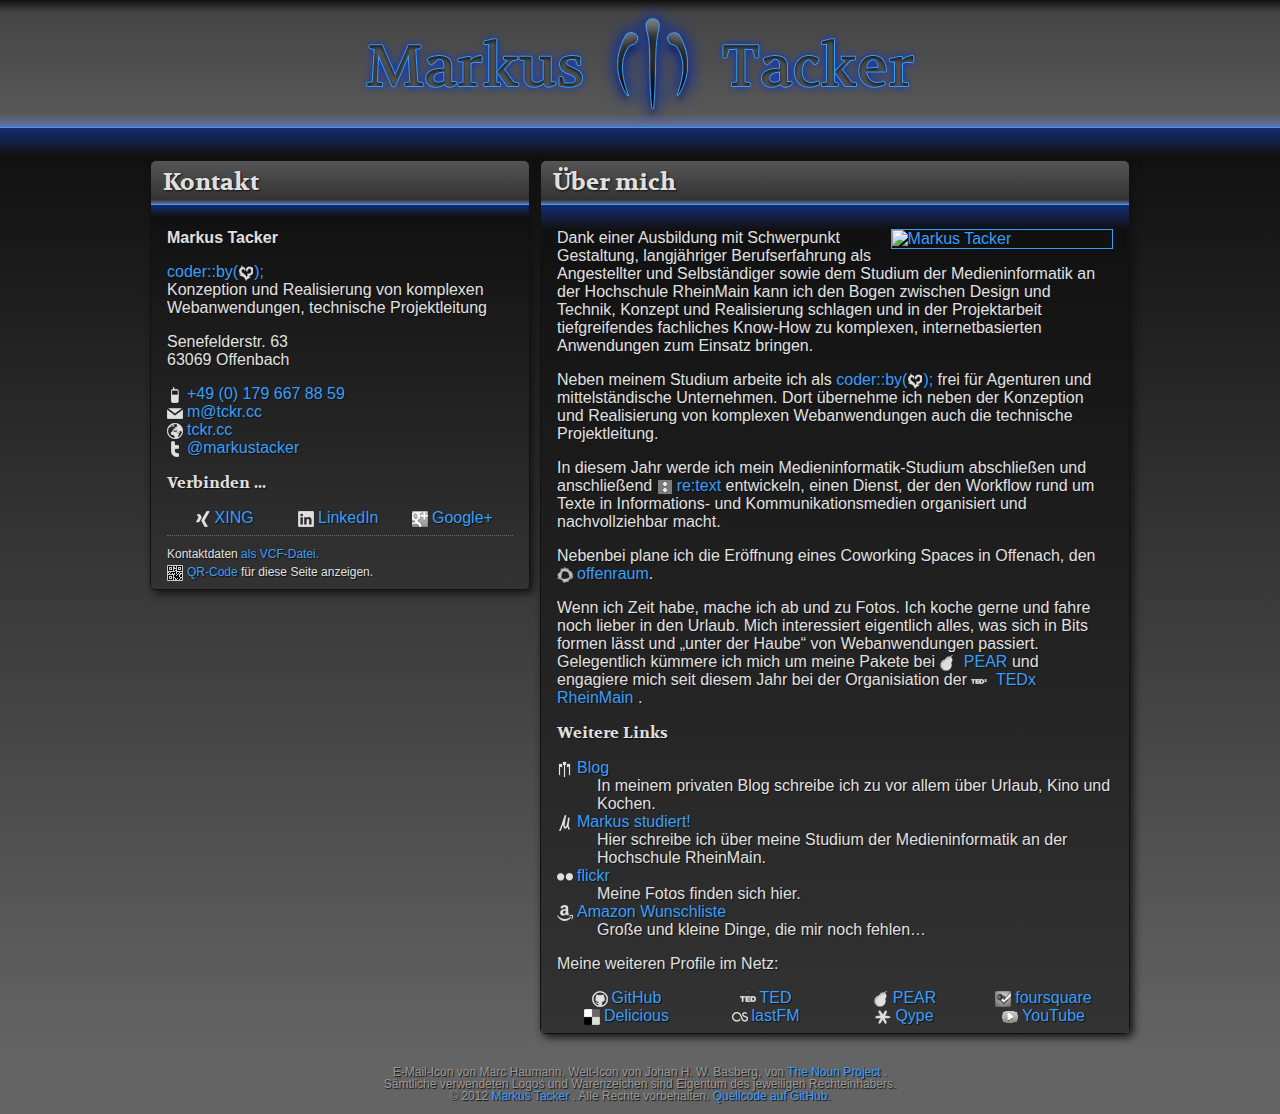
==== commit 110a4e37: "Offenraum dazu." ====
--- a/htdocs/index.html
+++ b/htdocs/index.html
@@ -2,8 +2,8 @@
 <html lang="de-de">
     <head>
         <meta charset="utf-8">
-        <title>Markus Tacker</title>
-        <meta name="description" content="Markus Tacker konzipiert und realisiert komplexe Webanwendungen.">
+        <title>Markus Tacker &middot; Kontakt und Profil</title>
+        <meta name="description" content="Kontaktinformationen und persönliches Profil von Markus Tacker, Konzeption und Entwicklung von komplexen Webanwendungen, technischer Projektleiter aus Offenbach am Main.">
         <meta name="author" content="Markus Tacker | http://tckr.cc/">
         <meta name="viewport" content="width=device-width,initial-scale=1">
         <link rel="stylesheet" href="./assets/css/complete-min.css" type="text/css">
@@ -21,7 +21,7 @@
             <a href="#links" class="internal">Links</a>
         </nav>
         <header class="gradient">
-            <h1>Markus Tacker</h1>
+            <h1>Markus Tacker &middot; Kontaktinformationen und Profil</h1>
         </header>
         <div id="main" class="gradient">
             <div id="content">
@@ -102,6 +102,8 @@
                         <p>In diesem Jahr werde ich mein Medieninformatik-Studium abschließen und anschließend
                             <span class="icon icon-retext"></span><a href="http://retext.it/" rel="me">re:text</a> entwickeln, einen Dienst, der den Workflow rund um Texte in Informations- und Kommunikationsmedien organisiert und nachvollziehbar macht.
                         </p>
+                        
+                        <p>Nebenbei plane ich die Eröffnung eines Coworking Spaces in Offenach, den <span class="icon icon-offenraum"></span><a href="http://offenraum.de/" rel="me">offenraum</a>.</p>
 
                         <p>Wenn ich Zeit habe, mache ich ab und zu Fotos. Ich koche gerne und fahre noch lieber in den Urlaub. Mich interessiert eigentlich alles, was sich in Bits formen lässt und „unter der Haube“ von Webanwendungen passiert. Gelegentlich kümmere ich mich um meine Pakete bei
                             <span itemprop="affiliation" itemscope itemtype="http://schema.org/Organization"><span class="icon icon-pear"></span>
@@ -116,7 +118,7 @@
                         <h3 id="links">Weitere Links</h3>
                         <dl>
                             <dt>
-                                <span class="icon icon-tackerorg"></span><a href="http://m.tacker.org/" rel="me">Blog</a>
+                                <span class="icon icon-tackerorg"></span><a href="http://m.tacker.org/blog/" rel="me">Blog</a>
                             </dt>
                             <dd>In meinem privaten Blog schreibe ich zu vor allem über Urlaub, Kino und Kochen.</dd>
                             <dt>
--- a/htdocs/assets/css/complete-min.css
+++ b/htdocs/assets/css/complete-min.css
@@ -1 +1 @@
-/*! normalize.css 2011-11-04T15:38 UTC - http://github.com/necolas/normalize.css */article,aside,details,figcaption,figure,footer,header,hgroup,nav,section{display:block}audio,canvas,video{display:inline-block;*display:inline;*zoom:1}audio:not([controls]){display:none}[hidden]{display:none}html{font-size:100%;overflow-y:scroll;-webkit-text-size-adjust:100%;-ms-text-size-adjust:100%}body{margin:0}body,button,input,select,textarea{font-family:sans-serif}a:focus{outline:thin dotted}a:hover,a:active{outline:0}h1{font-size:2em}abbr[title]{border-bottom:1px dotted}b,strong{font-weight:bold}blockquote{margin:1em 40px}dfn{font-style:italic}mark{background:#ff0;color:#000}pre,code,kbd,samp{font-family:monospace,serif;_font-family:'courier new',monospace;font-size:1em}pre{white-space:pre;white-space:pre-wrap;word-wrap:break-word}q{quotes:none}q:before,q:after{content:'';content:none}small{font-size:75%}sub,sup{font-size:75%;line-height:0;position:relative;vertical-align:baseline}sup{top:-0.5em}sub{bottom:-0.25em}ul,ol{margin-left:0;padding:0 0 0 40px}dd{margin:0 0 0 40px}nav ul,nav ol{list-style:none;list-style-image:none}img{border:0;-ms-interpolation-mode:bicubic}svg:not(:root){overflow:hidden}figure{margin:0}form{margin:0}fieldset{border:1px solid #c0c0c0;margin:0 2px;padding:.35em .625em .75em}legend{border:0;*margin-left:-7px}button,input,select,textarea{font-size:100%;margin:0;vertical-align:baseline;*vertical-align:middle}button,input{line-height:normal}button,input[type="button"],input[type="reset"],input[type="submit"]{cursor:pointer;-webkit-appearance:button;*overflow:visible}input[type="checkbox"],input[type="radio"]{box-sizing:border-box;padding:0}input[type="search"]{-webkit-appearance:textfield;-moz-box-sizing:content-box;-webkit-box-sizing:content-box;box-sizing:content-box}input[type="search"]::-webkit-search-decoration{-webkit-appearance:none}button::-moz-focus-inner,input::-moz-focus-inner{border:0;padding:0}textarea{overflow:auto;vertical-align:top}table{border-collapse:collapse;border-spacing:0}html{background-color:#646464;color:#e0e0e0}*{-moz-box-sizing:border-box;-webkit-box-sizing:border-box;box-sizing:border-box}body{font-family:"Trebuchet MS","Verdana",sans-serif;text-shadow:1px 1px 1px #111}h1,h2,h3{font-family:'Volkhov',serif;margin:0}h1{background-image:url("../img/header.png");background-repeat:no-repeat;background-size:100%;background-position:0 50%;display:inline-block;text-indent:-9000px}h3{font-size:1em}a{color:#389efc;text-decoration:none}hr{border:0;border-bottom:1px dotted #666}hr+p{margin:0}nav{min-height:30px;font-family:"Trebuchet MS","Verdana",sans-serif;width:100%;text-align:center;text-shadow:1px 1px 2px #111;background:#111;background:url([data-uri]);background:-moz-linear-gradient(top,#111 0,#464546 10%,#585858 90%,#6072ad 100%);background:-webkit-gradient(linear,left top,left bottom,color-stop(0%,#111),color-stop(10%,#464546),color-stop(90%,#585858),color-stop(100%,#6072ad));background:-webkit-linear-gradient(top,#111 0,#464546 10%,#585858 90%,#6072ad 100%);background:-o-linear-gradient(top,#111 0,#464546 10%,#585858 90%,#6072ad 100%);background:-ms-linear-gradient(top,#111 0,#464546 10%,#585858 90%,#6072ad 100%);background:linear-gradient(top,#111 0,#464546 10%,#585858 90%,#6072ad 100%);filter:progid:DXImageTransform.Microsoft.gradient(startColorstr = '#111111',endColorstr = '#6072ad',GradientType = 0);border-bottom:1px solid #389efc}nav a{padding:0 1em;line-height:30px}header{background:#111;background:url([data-uri]);background:-moz-linear-gradient(top,#111 0,#464546 10%,#585858 90%,#6072ad 100%);background:-webkit-gradient(linear,left top,left bottom,color-stop(0%,#111),color-stop(10%,#464546),color-stop(90%,#585858),color-stop(100%,#6072ad));background:-webkit-linear-gradient(top,#111 0,#464546 10%,#585858 90%,#6072ad 100%);background:-o-linear-gradient(top,#111 0,#464546 10%,#585858 90%,#6072ad 100%);background:-ms-linear-gradient(top,#111 0,#464546 10%,#585858 90%,#6072ad 100%);background:linear-gradient(top,#111 0,#464546 10%,#585858 90%,#6072ad 100%);filter:progid:DXImageTransform.Microsoft.gradient(startColorstr = '#111111',endColorstr = '#6072ad',GradientType = 0);border-bottom:1px solid #389efc;text-align:center}#main{background:#152c74;background:url([data-uri]);background:-moz-linear-gradient(top,#152c74 0,#111 3%,#646464 100%);background:-webkit-gradient(linear,left top,left bottom,color-stop(0%,#152c74),color-stop(3%,#111),color-stop(100%,#646464));background:-webkit-linear-gradient(top,#152c74 0,#111 3%,#646464 100%);background:-o-linear-gradient(top,#152c74 0,#111 3%,#646464 100%);background:-ms-linear-gradient(top,#152c74 0,#111 3%,#646464 100%);background:linear-gradient(top,#152c74 0,#111 3%,#646464 100%);filter:progid:DXImageTransform.Microsoft.gradient(startColorstr = '#152c74',endColorstr = '#646464',GradientType = 0)}#content{max-width:1000px;margin:0 auto}.box{border-radius:5px;border:1px solid #111;box-shadow:3px 3px 8px #111}.boxtitle{border-bottom:1px solid #389efc;text-shadow:1px 1px 2px #111;border-top-left-radius:5px;border-top-right-radius:5px;padding:.25em .5em;background:#555;background:url([data-uri]);background:-moz-linear-gradient(top,#555 0,#333 90%,#6072ad 100%);background:-webkit-gradient(linear,left top,left bottom,color-stop(0%,#555),color-stop(90%,#333),color-stop(100%,#6072ad));background:-webkit-linear-gradient(top,#555 0,#333 90%,#6072ad 100%);background:-o-linear-gradient(top,#555 0,#333 90%,#6072ad 100%);background:-ms-linear-gradient(top,#555 0,#333 90%,#6072ad 100%);background:linear-gradient(top,#555 0,#333 90%,#6072ad 100%);filter:progid:DXImageTransform.Microsoft.gradient(startColorstr = '#555555',endColorstr = '#6072ad',GradientType = 0)}.boxbody{padding:.5em 1em;background:#152c74;background:url([data-uri]);background:-moz-linear-gradient(top,#152c74 0,#111 3%,#333 100%);background:-webkit-gradient(linear,left top,left bottom,color-stop(0%,#152c74),color-stop(3%,#111),color-stop(100%,#333));background:-webkit-linear-gradient(top,#152c74 0,#111 3%,#333 100%);background:-o-linear-gradient(top,#152c74 0,#111 3%,#333 100%);background:-ms-linear-gradient(top,#152c74 0,#111 3%,#333 100%);background:linear-gradient(top,#152c74 0,#111 3%,#333 100%);filter:progid:DXImageTransform.Microsoft.gradient(startColorstr = '#152c74',endColorstr = '#333333',GradientType = 0);border-bottom-left-radius:5px;border-bottom-right-radius:5px}img.me{float:right;width:40%;max-width:332px;margin:1em 0 1em 1em;border:1px solid #389efc;box-shadow:3px 3px 8px #111}footer{font-size:.75em;color:#999;text-align:center;line-height:1em}.icon{background:transparent url(../img/icons.png) no-repeat;display:inline-block;width:16px;height:16px;vertical-align:middle;text-indent:-9000px}.icon+a{margin-left:4px}dl.icons dt{display:none}dl.icons dd{margin-left:0}ul.f li{float:left;text-align:center}ul.icons{list-style:none;padding:0}ul.icons.f-1-3 li{width:33%}ul.icons.f-1-4 li{width:25%}.icon-tckrcc{background-position:0 0}.icon-twitter{background-position:0 -16px}.icon-amazon{background-position:0 -32px}.icon-phone{background-position:0 -48px}.icon-gplus{background-position:0 -64px}.icon-tackerorg{background-position:0 -80px}.icon-ted{background-position:0 -96px}.icon-link{background-position:0 -112px}.icon-coderbyheart{background-position:0 -128px}.icon-qrcode{background-position:0 -144px}.icon-tedx{background-position:0 -160px}.icon-xing{background-position:0 -176px}.icon-linkedin{background-position:0 -192px}.icon-flickr{background-position:0 -208px}.icon-youtube{background-position:0 -224px}.icon-lastfm{background-position:0 -240px}.icon-pear{background-position:0 -256px}.icon-markusstudiert{background-position:0 -272px}.icon-github{background-position:0 -288px}.icon-delicious{background-position:0 -304px}.icon-foursquare{background-position:0 -320px}.icon-retext{background-position:0 -336px}.icon-qype{background-position:0 -352px}.icon-mail{background-position:0 -368px}.hidden{display:none;visibility:hidden}.clearfix:before,.clearfix:after{content:"";display:table}.clearfix:after{clear:both}.clearfix{zoom:1}@media screen{article{margin-top:5%;margin-bottom:2%}aside{margin-bottom:2%}#main{padding-top:2%}header{display:none}}@media screen and (min-width:600px){nav{display:none}#main{padding-top:2em}aside{width:38%;float:left;margin-left:1%;margin-right:1%;max-width:400px}article{margin-top:0;width:59%;float:left;margin-right:1%;max-width:600px}h1{width:563px;height:127px}header{display:block;min-height:127px}}+/*! normalize.css 2011-11-04T15:38 UTC - http://github.com/necolas/normalize.css */article,aside,details,figcaption,figure,footer,header,hgroup,nav,section{display:block}audio,canvas,video{display:inline-block;*display:inline;*zoom:1}audio:not([controls]){display:none}[hidden]{display:none}html{font-size:100%;overflow-y:scroll;-webkit-text-size-adjust:100%;-ms-text-size-adjust:100%}body{margin:0}body,button,input,select,textarea{font-family:sans-serif}a:focus{outline:thin dotted}a:hover,a:active{outline:0}h1{font-size:2em}abbr[title]{border-bottom:1px dotted}b,strong{font-weight:bold}blockquote{margin:1em 40px}dfn{font-style:italic}mark{background:#ff0;color:#000}pre,code,kbd,samp{font-family:monospace,serif;_font-family:'courier new',monospace;font-size:1em}pre{white-space:pre;white-space:pre-wrap;word-wrap:break-word}q{quotes:none}q:before,q:after{content:'';content:none}small{font-size:75%}sub,sup{font-size:75%;line-height:0;position:relative;vertical-align:baseline}sup{top:-0.5em}sub{bottom:-0.25em}ul,ol{margin-left:0;padding:0 0 0 40px}dd{margin:0 0 0 40px}nav ul,nav ol{list-style:none;list-style-image:none}img{border:0;-ms-interpolation-mode:bicubic}svg:not(:root){overflow:hidden}figure{margin:0}form{margin:0}fieldset{border:1px solid #c0c0c0;margin:0 2px;padding:.35em .625em .75em}legend{border:0;*margin-left:-7px}button,input,select,textarea{font-size:100%;margin:0;vertical-align:baseline;*vertical-align:middle}button,input{line-height:normal}button,input[type="button"],input[type="reset"],input[type="submit"]{cursor:pointer;-webkit-appearance:button;*overflow:visible}input[type="checkbox"],input[type="radio"]{box-sizing:border-box;padding:0}input[type="search"]{-webkit-appearance:textfield;-moz-box-sizing:content-box;-webkit-box-sizing:content-box;box-sizing:content-box}input[type="search"]::-webkit-search-decoration{-webkit-appearance:none}button::-moz-focus-inner,input::-moz-focus-inner{border:0;padding:0}textarea{overflow:auto;vertical-align:top}table{border-collapse:collapse;border-spacing:0}html{background-color:#646464;color:#e0e0e0}*{-moz-box-sizing:border-box;-webkit-box-sizing:border-box;box-sizing:border-box}body{font-family:"Trebuchet MS","Verdana",sans-serif;text-shadow:1px 1px 1px #111}h1,h2,h3{font-family:'Volkhov',serif;margin:0}h1{background-image:url("../img/header.png");background-repeat:no-repeat;background-size:100%;background-position:0 50%;display:inline-block;text-indent:-9000px}h3{font-size:1em}a{color:#389efc;text-decoration:none}hr{border:0;border-bottom:1px dotted #666}hr+p{margin:0}nav{min-height:30px;font-family:"Trebuchet MS","Verdana",sans-serif;width:100%;text-align:center;text-shadow:1px 1px 2px #111;background:#111;background:url([data-uri]);background:-moz-linear-gradient(top,#111 0,#464546 10%,#585858 90%,#6072ad 100%);background:-webkit-gradient(linear,left top,left bottom,color-stop(0%,#111),color-stop(10%,#464546),color-stop(90%,#585858),color-stop(100%,#6072ad));background:-webkit-linear-gradient(top,#111 0,#464546 10%,#585858 90%,#6072ad 100%);background:-o-linear-gradient(top,#111 0,#464546 10%,#585858 90%,#6072ad 100%);background:-ms-linear-gradient(top,#111 0,#464546 10%,#585858 90%,#6072ad 100%);background:linear-gradient(top,#111 0,#464546 10%,#585858 90%,#6072ad 100%);filter:progid:DXImageTransform.Microsoft.gradient(startColorstr = '#111111',endColorstr = '#6072ad',GradientType = 0);border-bottom:1px solid #389efc}nav a{padding:0 1em;line-height:30px}header{background:#111;background:url([data-uri]);background:-moz-linear-gradient(top,#111 0,#464546 10%,#585858 90%,#6072ad 100%);background:-webkit-gradient(linear,left top,left bottom,color-stop(0%,#111),color-stop(10%,#464546),color-stop(90%,#585858),color-stop(100%,#6072ad));background:-webkit-linear-gradient(top,#111 0,#464546 10%,#585858 90%,#6072ad 100%);background:-o-linear-gradient(top,#111 0,#464546 10%,#585858 90%,#6072ad 100%);background:-ms-linear-gradient(top,#111 0,#464546 10%,#585858 90%,#6072ad 100%);background:linear-gradient(top,#111 0,#464546 10%,#585858 90%,#6072ad 100%);filter:progid:DXImageTransform.Microsoft.gradient(startColorstr = '#111111',endColorstr = '#6072ad',GradientType = 0);border-bottom:1px solid #389efc;text-align:center}#main{background:#152c74;background:url([data-uri]);background:-moz-linear-gradient(top,#152c74 0,#111 3%,#646464 100%);background:-webkit-gradient(linear,left top,left bottom,color-stop(0%,#152c74),color-stop(3%,#111),color-stop(100%,#646464));background:-webkit-linear-gradient(top,#152c74 0,#111 3%,#646464 100%);background:-o-linear-gradient(top,#152c74 0,#111 3%,#646464 100%);background:-ms-linear-gradient(top,#152c74 0,#111 3%,#646464 100%);background:linear-gradient(top,#152c74 0,#111 3%,#646464 100%);filter:progid:DXImageTransform.Microsoft.gradient(startColorstr = '#152c74',endColorstr = '#646464',GradientType = 0)}#content{max-width:1000px;margin:0 auto}.box{border-radius:5px;border:1px solid #111;box-shadow:3px 3px 8px #111}.boxtitle{border-bottom:1px solid #389efc;text-shadow:1px 1px 2px #111;border-top-left-radius:5px;border-top-right-radius:5px;padding:.25em .5em;background:#555;background:url([data-uri]);background:-moz-linear-gradient(top,#555 0,#333 90%,#6072ad 100%);background:-webkit-gradient(linear,left top,left bottom,color-stop(0%,#555),color-stop(90%,#333),color-stop(100%,#6072ad));background:-webkit-linear-gradient(top,#555 0,#333 90%,#6072ad 100%);background:-o-linear-gradient(top,#555 0,#333 90%,#6072ad 100%);background:-ms-linear-gradient(top,#555 0,#333 90%,#6072ad 100%);background:linear-gradient(top,#555 0,#333 90%,#6072ad 100%);filter:progid:DXImageTransform.Microsoft.gradient(startColorstr = '#555555',endColorstr = '#6072ad',GradientType = 0)}.boxbody{padding:.5em 1em;background:#152c74;background:url([data-uri]);background:-moz-linear-gradient(top,#152c74 0,#111 3%,#333 100%);background:-webkit-gradient(linear,left top,left bottom,color-stop(0%,#152c74),color-stop(3%,#111),color-stop(100%,#333));background:-webkit-linear-gradient(top,#152c74 0,#111 3%,#333 100%);background:-o-linear-gradient(top,#152c74 0,#111 3%,#333 100%);background:-ms-linear-gradient(top,#152c74 0,#111 3%,#333 100%);background:linear-gradient(top,#152c74 0,#111 3%,#333 100%);filter:progid:DXImageTransform.Microsoft.gradient(startColorstr = '#152c74',endColorstr = '#333333',GradientType = 0);border-bottom-left-radius:5px;border-bottom-right-radius:5px}img.me{float:right;width:40%;max-width:332px;margin:1em 0 1em 1em;border:1px solid #389efc;box-shadow:3px 3px 8px #111}footer{font-size:.75em;color:#999;text-align:center;line-height:1em}.icon{background:transparent url(../img/icons.png) no-repeat;display:inline-block;width:16px;height:16px;vertical-align:middle;text-indent:-9000px}.icon+a{margin-left:4px}dl.icons dt{display:none}dl.icons dd{margin-left:0}ul.f li{float:left;text-align:center}ul.icons{list-style:none;padding:0}ul.icons.f-1-3 li{width:33%}ul.icons.f-1-4 li{width:25%}.icon-tckrcc{background-position:0 0}.icon-twitter{background-position:0 -16px}.icon-amazon{background-position:0 -32px}.icon-phone{background-position:0 -48px}.icon-gplus{background-position:0 -64px}.icon-tackerorg{background-position:0 -80px}.icon-ted{background-position:0 -96px}.icon-link{background-position:0 -112px}.icon-coderbyheart{background-position:0 -128px}.icon-qrcode{background-position:0 -144px}.icon-tedx{background-position:0 -160px}.icon-xing{background-position:0 -176px}.icon-linkedin{background-position:0 -192px}.icon-flickr{background-position:0 -208px}.icon-youtube{background-position:0 -224px}.icon-lastfm{background-position:0 -240px}.icon-pear{background-position:0 -256px}.icon-markusstudiert{background-position:0 -272px}.icon-github{background-position:0 -288px}.icon-delicious{background-position:0 -304px}.icon-foursquare{background-position:0 -320px}.icon-retext{background-position:0 -336px}.icon-qype{background-position:0 -352px}.icon-mail{background-position:0 -368px}.icon-offenraum{background-position:0 -384px}.hidden{display:none;visibility:hidden}.clearfix:before,.clearfix:after{content:"";display:table}.clearfix:after{clear:both}.clearfix{zoom:1}@media screen{article{margin-top:5%;margin-bottom:2%}aside{margin-bottom:2%}#main{padding-top:2%}header{display:none}}@media screen and (min-width:600px){nav{display:none}#main{padding-top:2em}aside{width:38%;float:left;margin-left:1%;margin-right:1%;max-width:400px}article{margin-top:0;width:59%;float:left;margin-right:1%;max-width:600px}h1{width:563px;height:127px}header{display:block;min-height:127px}}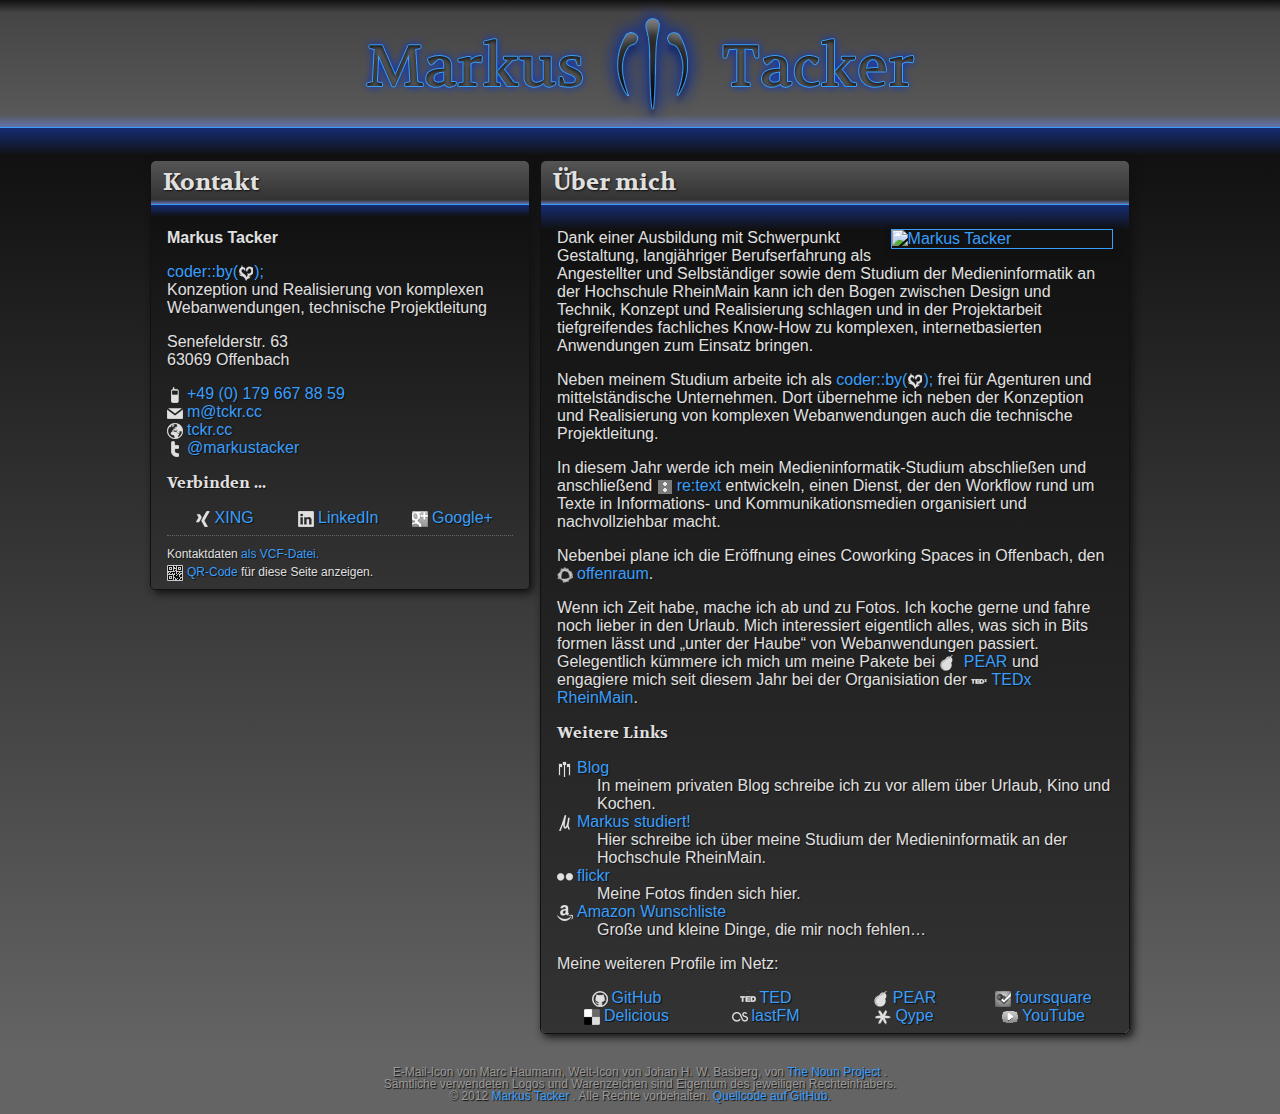
==== commit aea991fa: "Typos, Microformats." ====
--- a/htdocs/index.html
+++ b/htdocs/index.html
@@ -103,16 +103,13 @@
                             <span class="icon icon-retext"></span><a href="http://retext.it/" rel="me">re:text</a> entwickeln, einen Dienst, der den Workflow rund um Texte in Informations- und Kommunikationsmedien organisiert und nachvollziehbar macht.
                         </p>
                         
-                        <p>Nebenbei plane ich die Eröffnung eines Coworking Spaces in Offenach, den <span class="icon icon-offenraum"></span><a href="http://offenraum.de/" rel="me">offenraum</a>.</p>
+                        <p>Nebenbei plane ich die Eröffnung eines Coworking Spaces in Offenbach, den <span itemprop="affiliation" itemscope itemtype="http://schema.org/Organization"><span class="icon icon-offenraum"></span><a href="http://offenraum.de/" itemprop="url"><span itemprop="name">offenraum</span></a><span itemprop="description" class="hidden" lang="de-de">offenraum ist ein Coworking Space im Rhein-Main-Gebiet südlich von Frankfurt in Offenbach am Main, in der Nähe des Hauptbahnhofs, Hassia Fabrik und Stadtkrankenhaus.</span></span>.</p>
 
                         <p>Wenn ich Zeit habe, mache ich ab und zu Fotos. Ich koche gerne und fahre noch lieber in den Urlaub. Mich interessiert eigentlich alles, was sich in Bits formen lässt und „unter der Haube“ von Webanwendungen passiert. Gelegentlich kümmere ich mich um meine Pakete bei
                             <span itemprop="affiliation" itemscope itemtype="http://schema.org/Organization"><span class="icon icon-pear"></span>
                                 <a href="http://pear.php.net/" itemprop="url"><span itemprop="name">PEAR</span></a>
                                 <span itemprop="description" class="hidden" lang="en-us">PEAR is a framework and distribution system for reusable PHP components.</span></span> und engagiere mich seit diesem Jahr bei der Organisiation der
-                            <span itemprop="affiliation" itemscope itemtype="http://schema.org/Organization"><span class="icon icon-tedx"></span>
-                                <a href="http://www.tedxrheinmain.de/" itemprop="url">
-                                    <span itemprop="name">TEDx RheinMain</span></a>
-                                <span itemprop="description" class="hidden" lang="en-us">TEDx is a program of local, self-organized events that bring people together to share a TED-like experience.</span></span>.
+                            <span itemprop="affiliation" itemscope itemtype="http://schema.org/Organization"><span class="icon icon-tedx"></span><a href="http://www.tedxrheinmain.de/" itemprop="url"><span itemprop="name">TEDx RheinMain</span></a><span itemprop="description" class="hidden" lang="en-us">TEDx is a program of local, self-organized events that bring people together to share a TED-like experience.</span></span>.
                         </p>
 
                         <h3 id="links">Weitere Links</h3>
